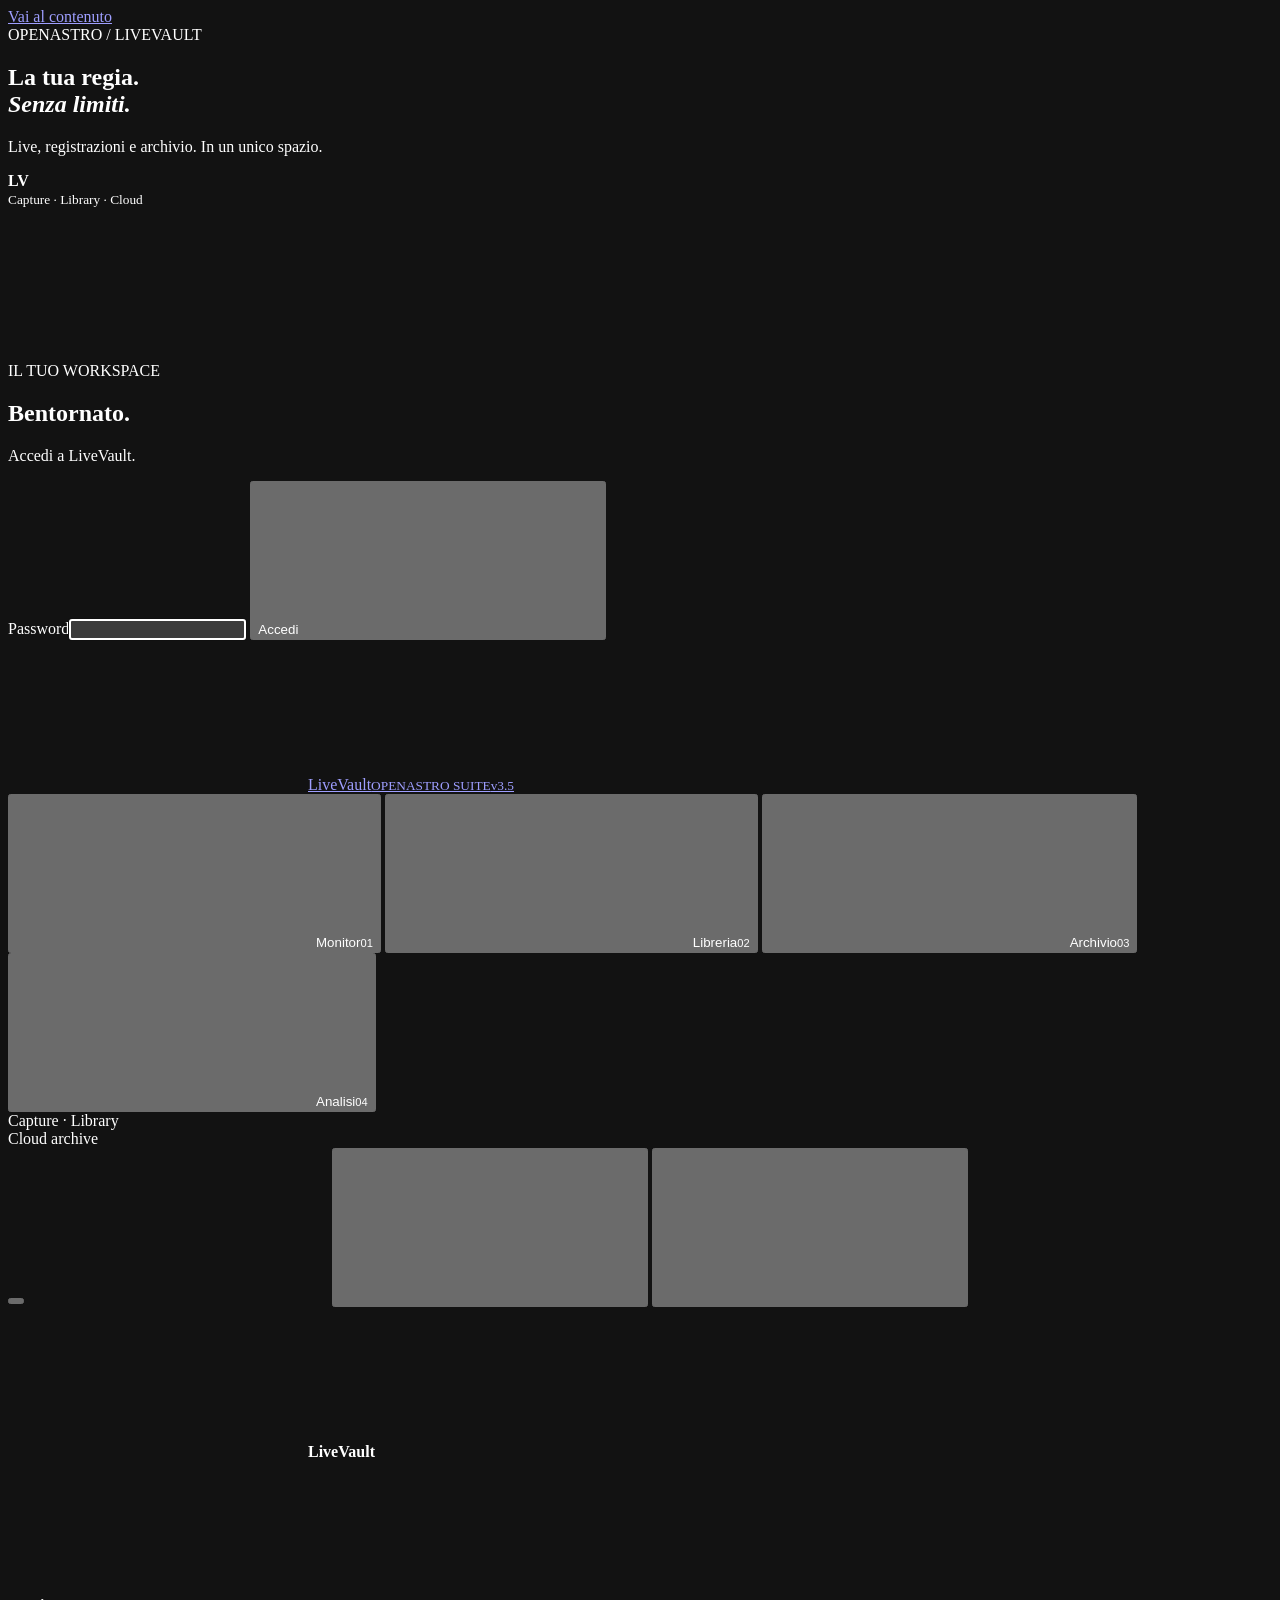
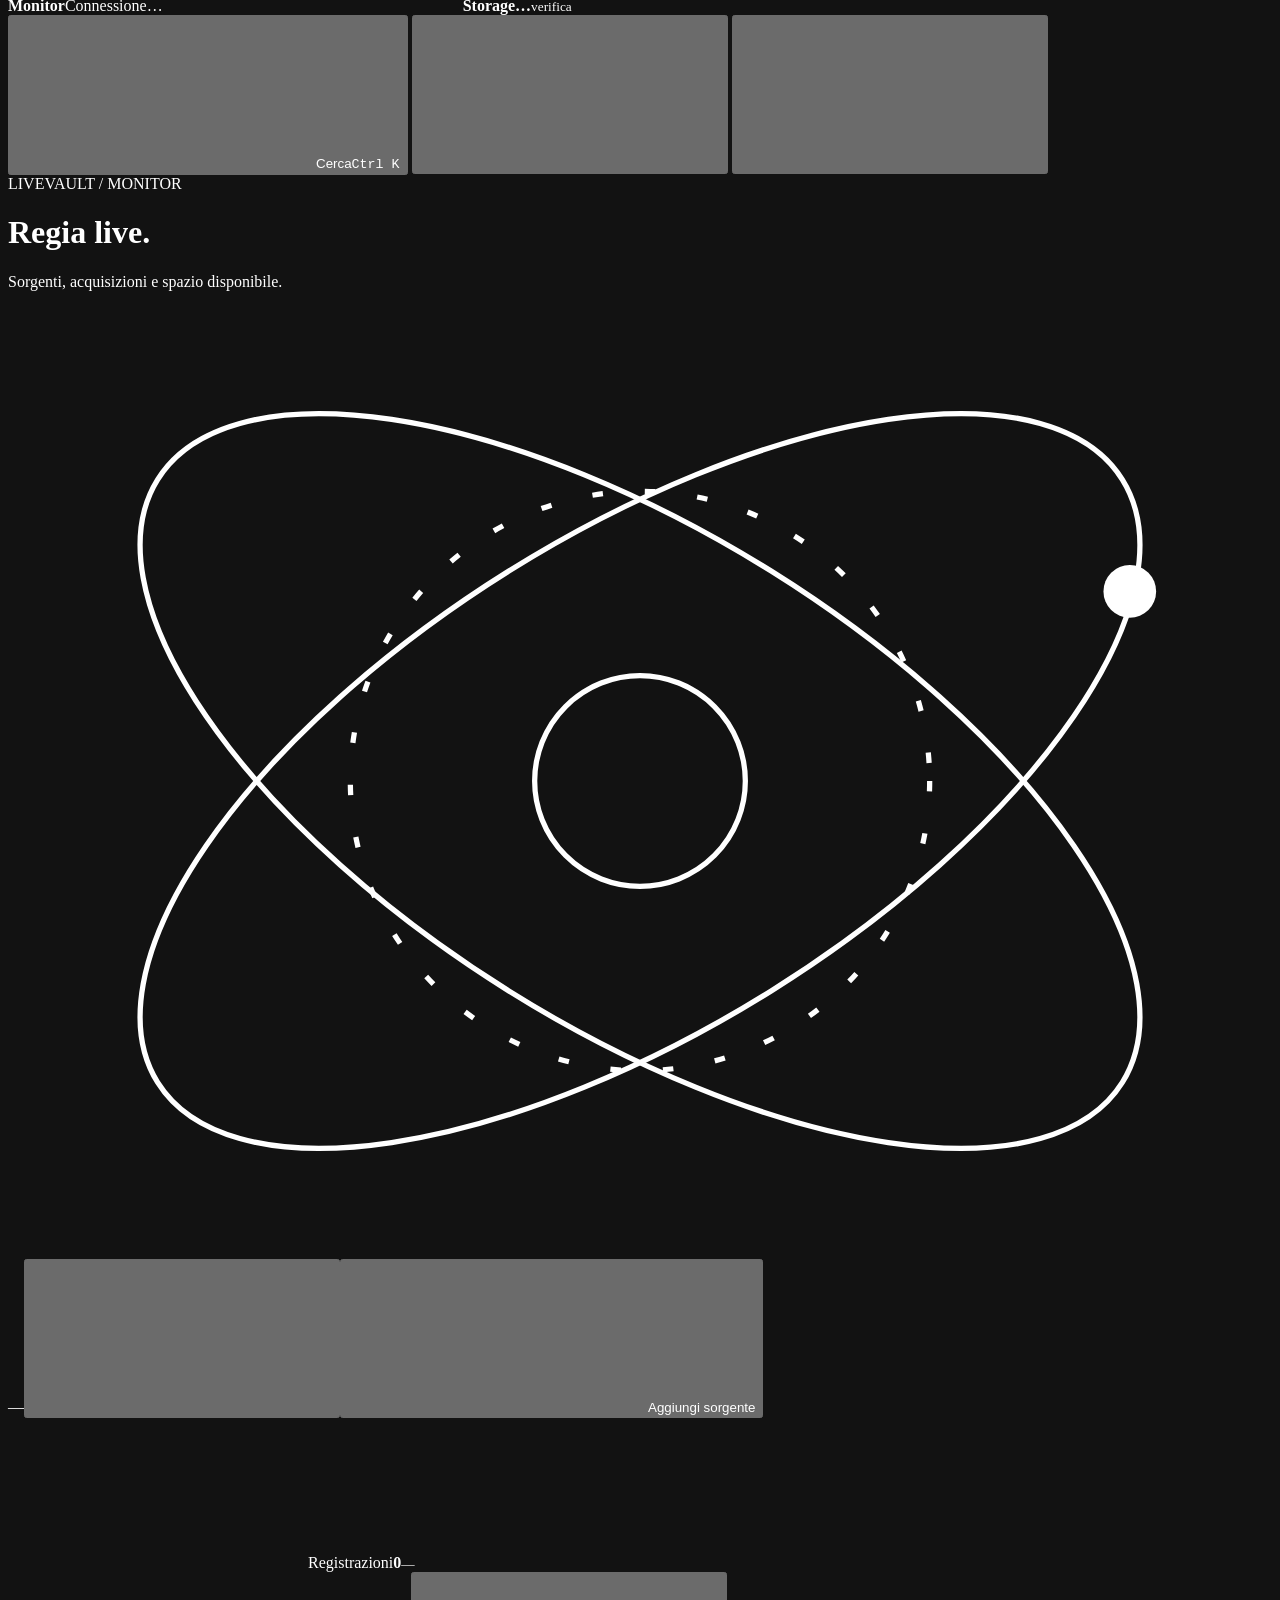
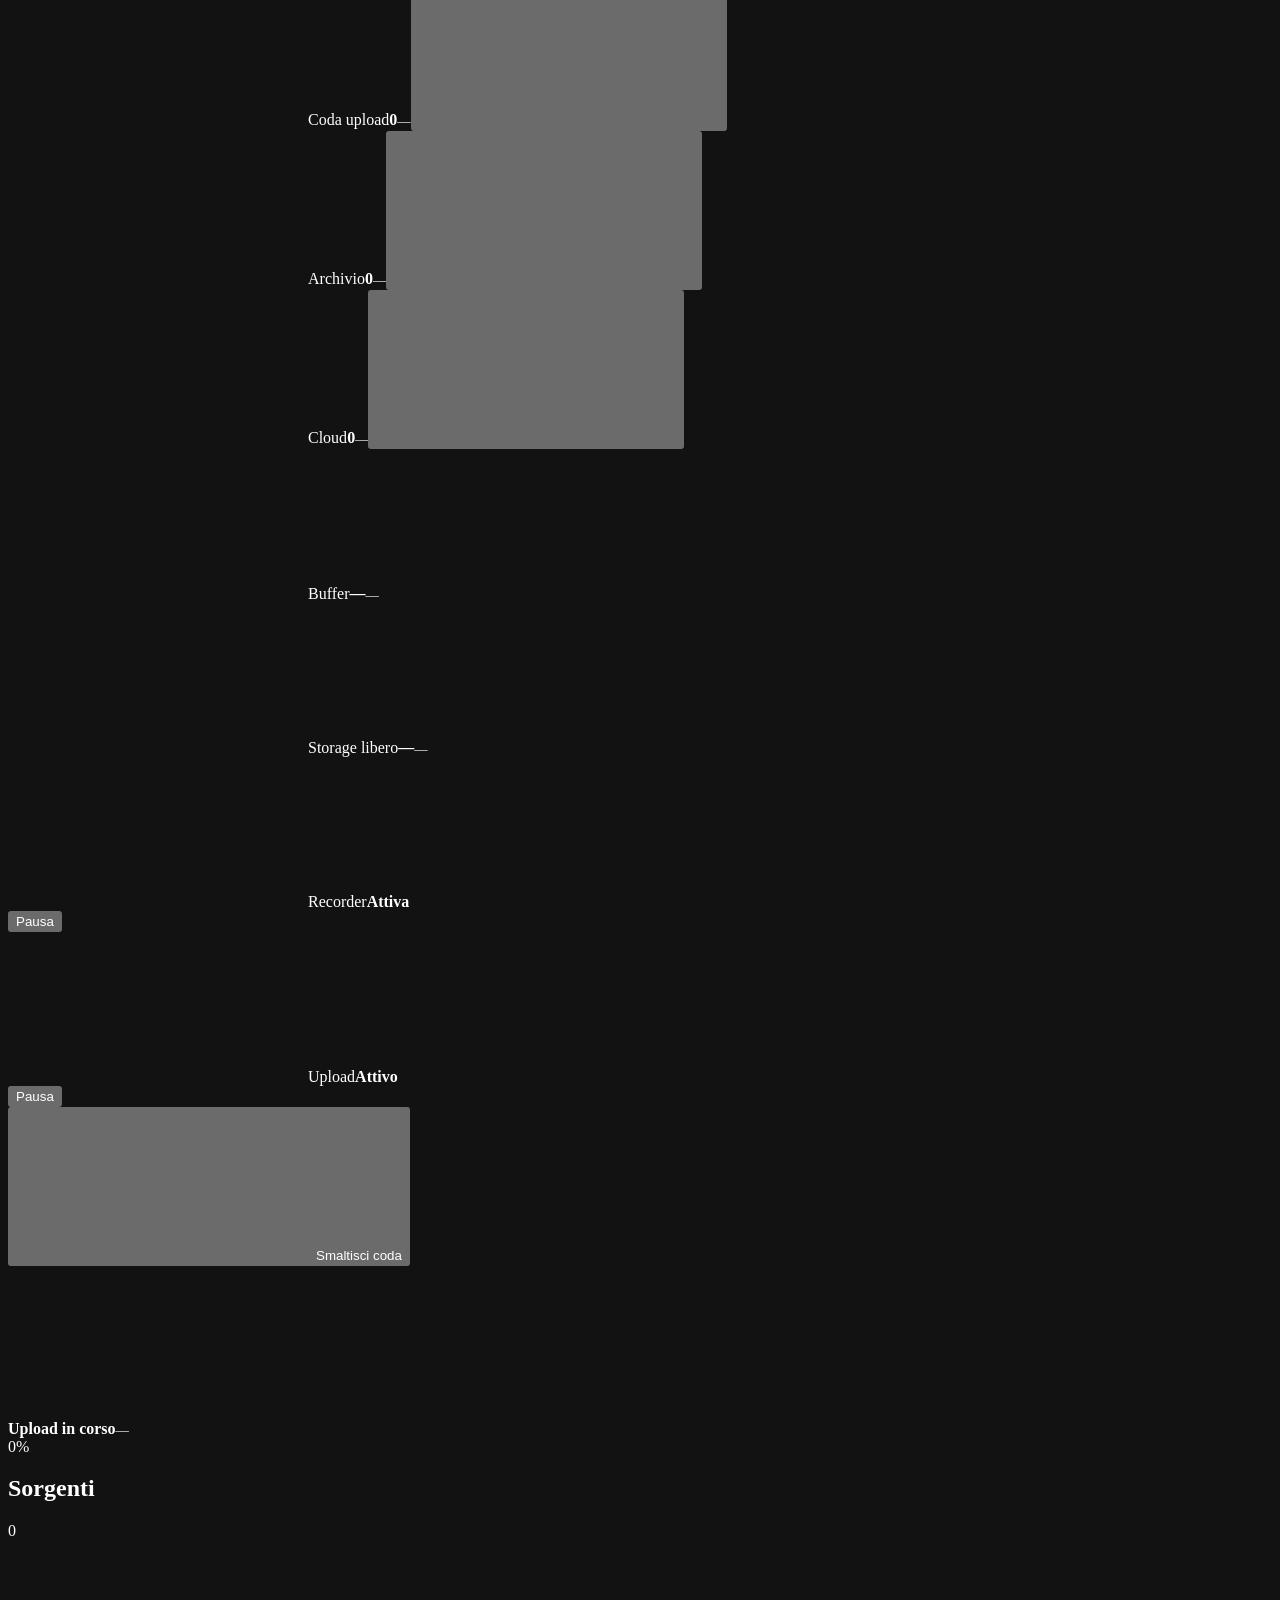
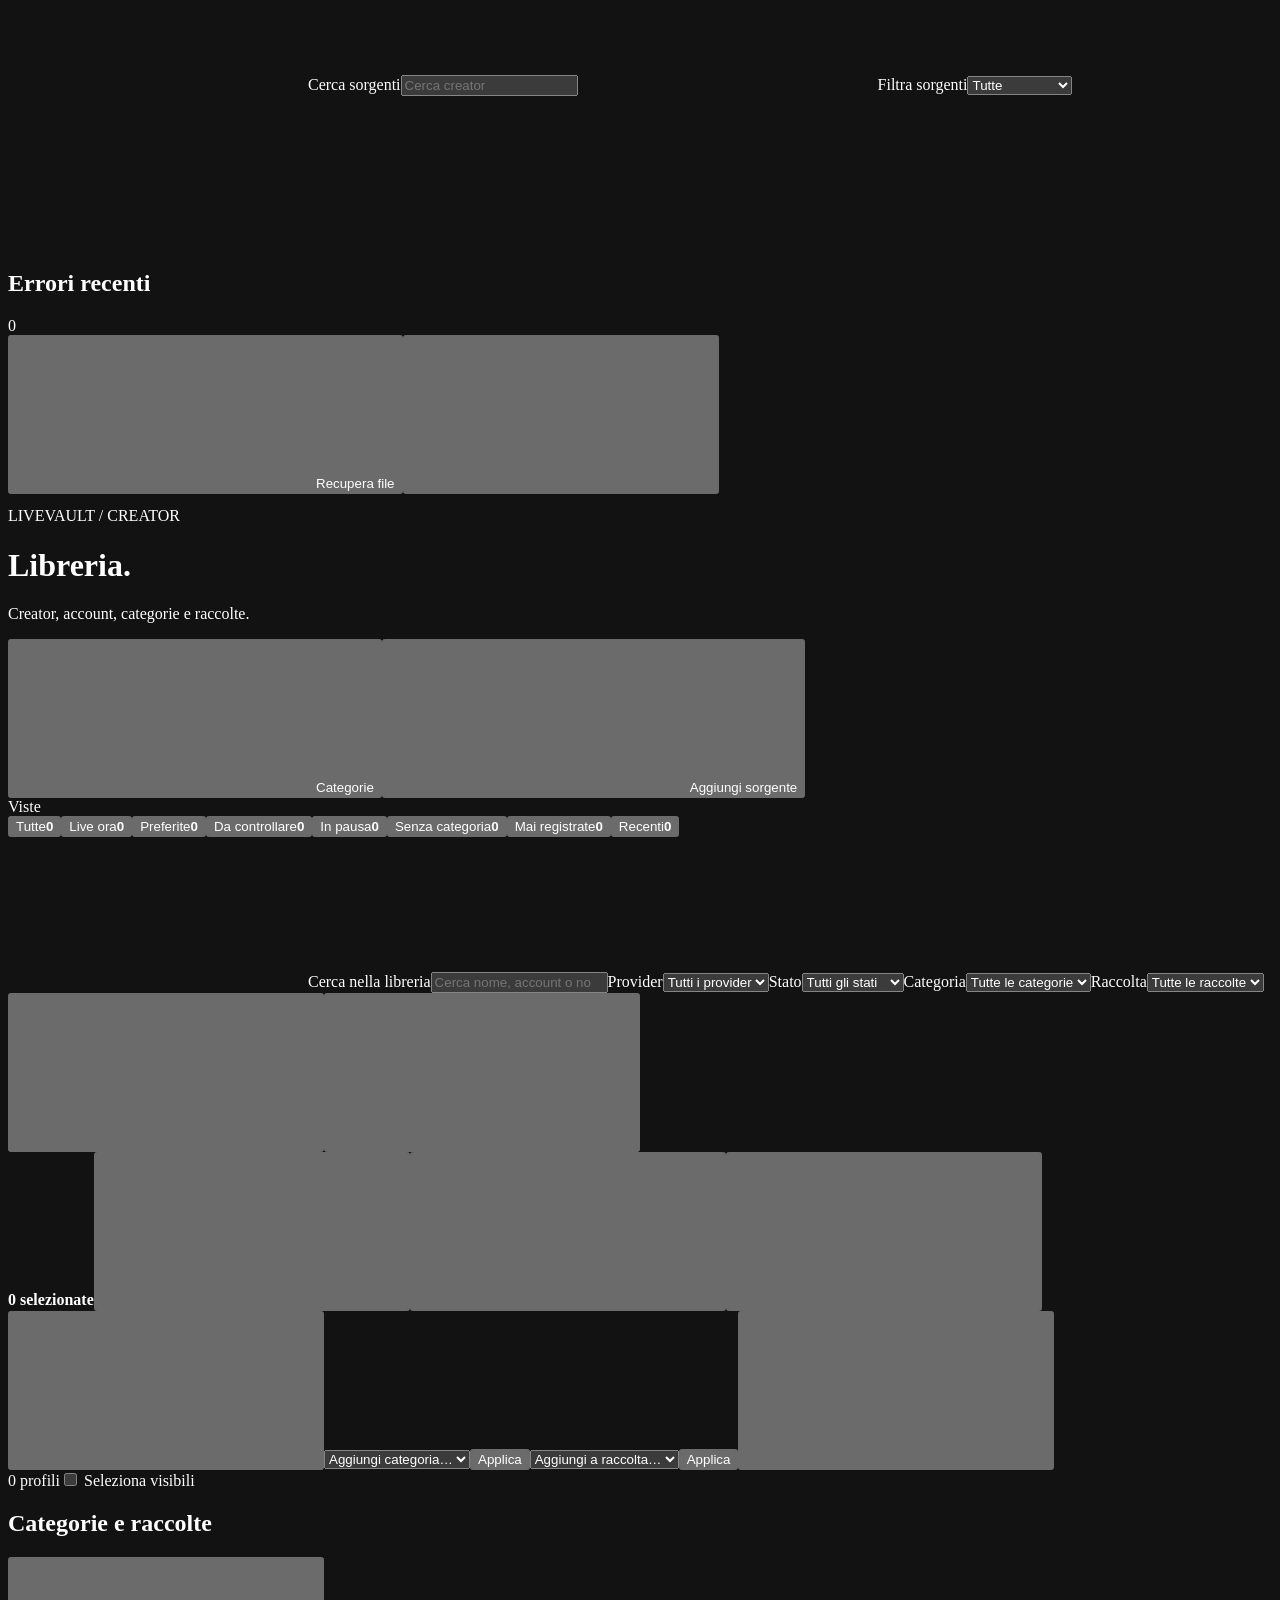
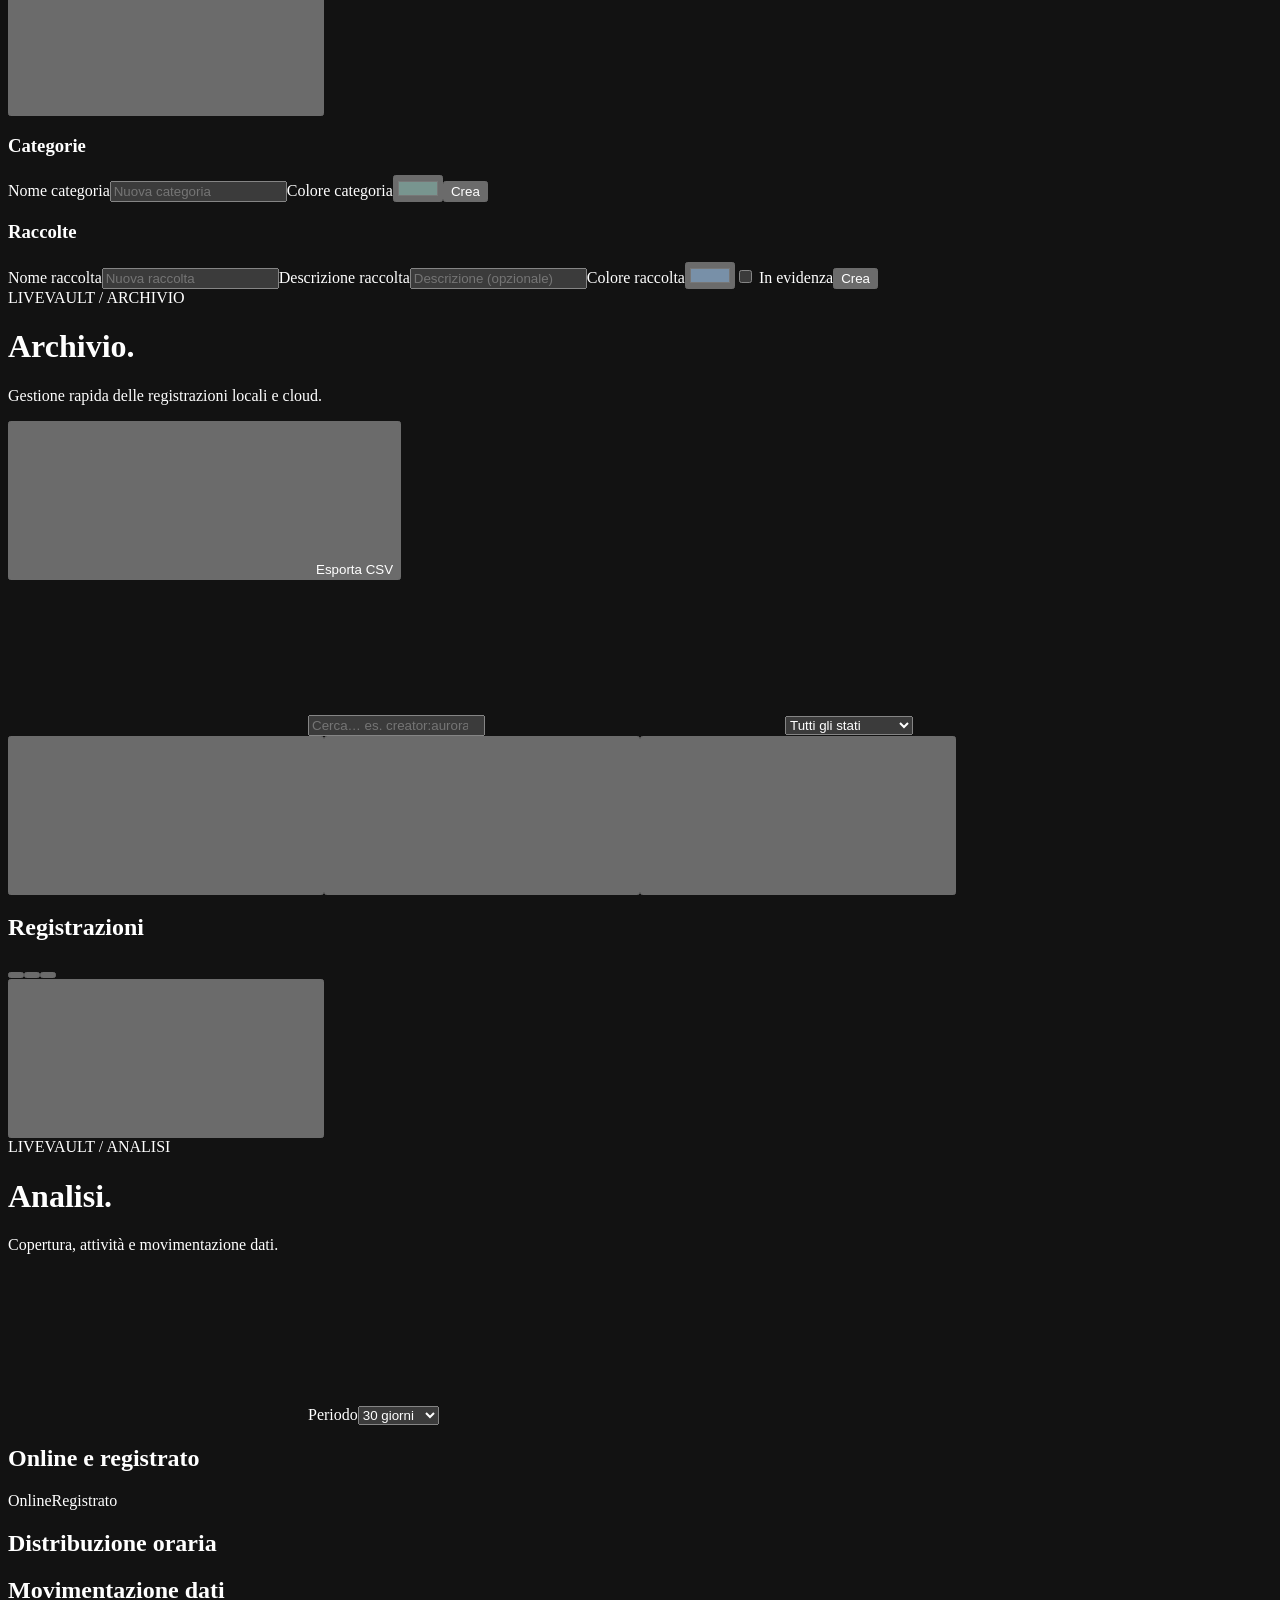
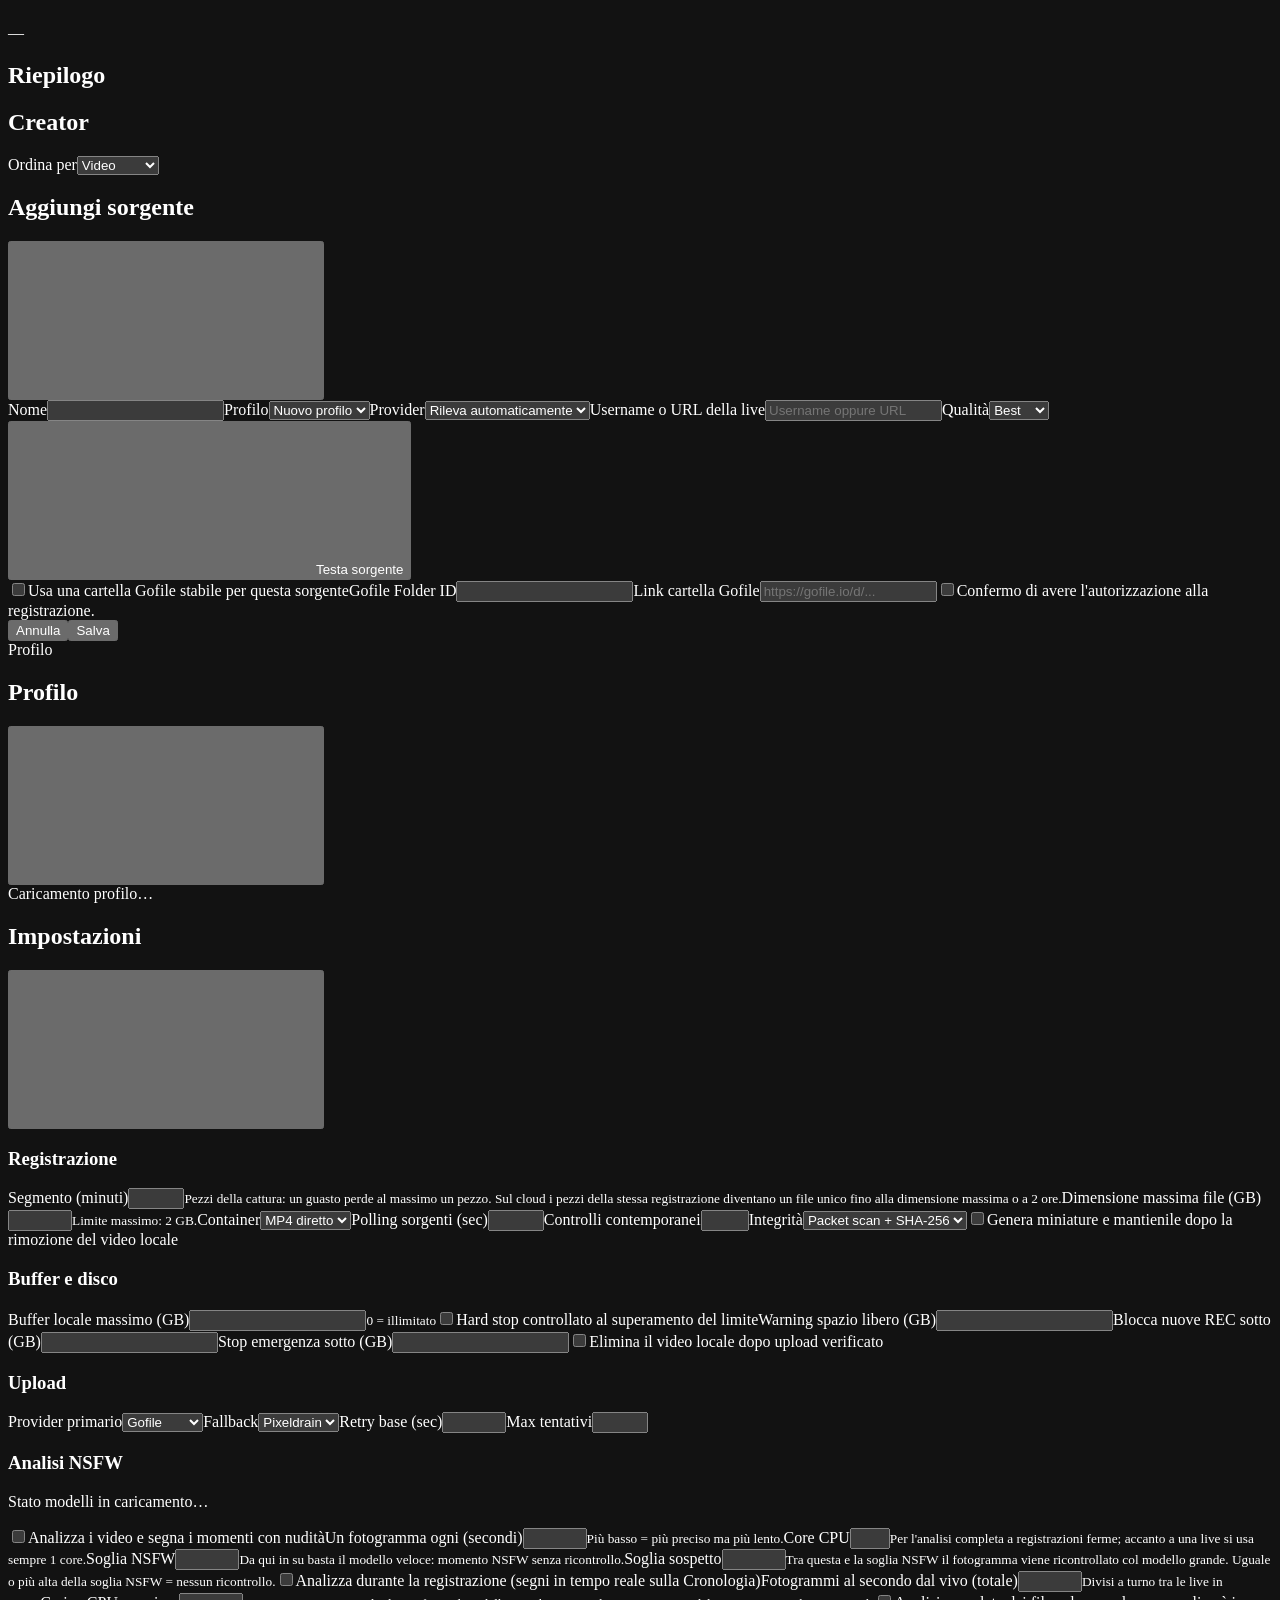
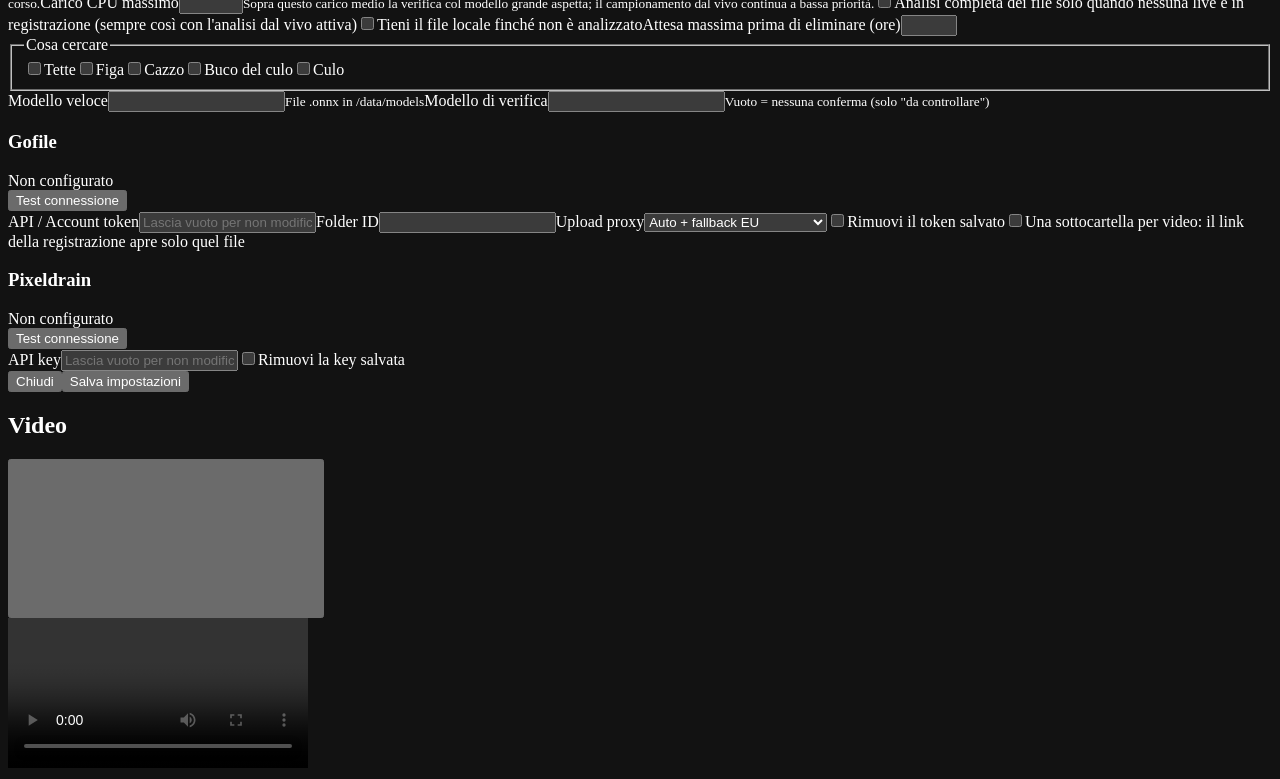
==== app/static/index.html @ 1cd2c8c2 "fix: expose live NSFW media positions and full local playback" ====
<!doctype html>
<html lang="it">
<head>
  <meta charset="utf-8">
  <meta name="viewport" content="width=device-width, initial-scale=1, viewport-fit=cover">
  <meta name="theme-color" content="#070d1c">
  <meta name="color-scheme" content="dark">
  <title>LiveVault</title>
  <link rel="manifest" href="/manifest.webmanifest">
  <link rel="icon" href="/static/icon.svg" type="image/svg+xml">
  <link rel="stylesheet" href="/static/style.css?v=3.5.2">
</head>
<body data-product="livevault">
  <a class="skip-link" href="#mainContent">Vai al contenuto</a>

  <section id="login" class="login-shell hidden">
    <div class="login-intro" data-motion><span class="suite-label">OPENASTRO / LIVEVAULT</span><h2>La tua regia.<br><em>Senza limiti.</em></h2><p>Live, registrazioni e archivio. In un unico spazio.</p><div class="login-orbit" data-orbit aria-hidden="true"><i></i><i></i><i></i><b>LV</b></div><small>Capture · Library · Cloud</small></div><form id="loginForm" class="login-panel" data-motion autocomplete="on">
      <div class="login-mark" aria-hidden="true"><svg class="icon icon-xl"><use href="/static/icons.svg#vault"></use></svg></div>
      <div class="login-copy"><span class="suite-label">IL TUO WORKSPACE</span><h1>Bentornato.</h1><p>Accedi a LiveVault.</p></div>
      <label class="field"><span>Password</span><input id="password" type="password" autocomplete="current-password" required autofocus></label>
      <button class="button primary wide" type="submit"><span>Accedi</span><svg class="icon"><use href="/static/icons.svg#arrow-right"></use></svg></button>
      <div id="loginError" class="error-text" aria-live="polite"></div>
    </form>
  </section>

  <div id="app" class="hidden app-shell">
    <aside class="navigation-rail" aria-label="Navigazione principale">
      <a class="product-mark" href="#dashboard" data-view="dashboard" aria-label="LiveVault · Monitor"><svg class="icon icon-lg" aria-hidden="true"><use href="/static/icons.svg#vault"></use></svg><span class="product-wordmark">LiveVault<small>OPENASTRO SUITE</small></span><small id="versionLabel">v3.5</small></a>
      <nav class="main-nav">
        <button class="nav-link active" type="button" data-view="dashboard" aria-current="page" data-tooltip="Monitor"><svg class="icon" aria-hidden="true"><use href="/static/icons.svg#monitor"></use></svg><span>Monitor</span><small class="nav-index">01</small></button>
        <button class="nav-link" type="button" data-view="library" data-tooltip="Libreria"><svg class="icon" aria-hidden="true"><use href="/static/icons.svg#users"></use></svg><span>Libreria</span><small class="nav-index">02</small></button>
        <button class="nav-link" type="button" data-view="archive" data-tooltip="Archivio"><svg class="icon" aria-hidden="true"><use href="/static/icons.svg#archive"></use></svg><span>Archivio</span><small class="nav-index">03</small></button>
        <button class="nav-link" type="button" data-view="statistics" data-tooltip="Analisi"><svg class="icon" aria-hidden="true"><use href="/static/icons.svg#chart"></use></svg><span>Analisi</span><small class="nav-index">04</small></button>
      </nav>
      <div class="rail-spacer"></div><div class="rail-caption"><i></i><span>Capture · Library<br>Cloud archive</span></div>
      <div class="rail-actions">
        <button id="healthPill" class="rail-icon-button health-button hidden" type="button" aria-label="Problemi di sistema" data-tooltip="Stato sistema"></button>
        <a class="rail-icon-button node-link" href="https://openastro.tailf2871c.ts.net:8443/" aria-label="OpenAstro Control" data-tooltip="OpenAstro Control"><svg class="icon" aria-hidden="true"><use href="/static/icons.svg#server"></use></svg></a>
        <button id="settingsBtn" class="rail-icon-button" type="button" aria-label="Impostazioni" data-tooltip="Impostazioni"><svg class="icon" aria-hidden="true"><use href="/static/icons.svg#settings"></use></svg></button>
        <button id="logoutBtn" class="rail-icon-button" type="button" aria-label="Esci" data-tooltip="Esci"><svg class="icon" aria-hidden="true"><use href="/static/icons.svg#log-out"></use></svg></button>
      </div>
    </aside>

    <header class="app-bar">
      <div class="mobile-product"><svg class="icon" aria-hidden="true"><use href="/static/icons.svg#vault"></use></svg><strong>LiveVault</strong></div>
      <div class="app-bar-context"><strong id="currentSectionTitle">Monitor</strong><span id="connectionState" class="connection-state" role="status">Connessione…</span><span id="storageRoute" class="storage-route" data-mode="unknown" role="status" aria-live="polite"><svg class="icon" aria-hidden="true"><use href="/static/icons.svg#hard-drive"></use></svg><strong>Storage…</strong><small>verifica</small></span></div>
      <div class="app-bar-actions">
        <button id="commandButton" class="command-trigger" type="button" aria-label="Cerca" data-tooltip="Cerca · Ctrl K"><svg class="icon" aria-hidden="true"><use href="/static/icons.svg#search"></use></svg><span>Cerca</span><kbd>Ctrl K</kbd></button>
        <button id="notifyBtn" class="icon-button notify-button" type="button" aria-label="Attiva notifiche" data-tooltip="Attiva notifiche"><svg class="icon" aria-hidden="true"><use href="/static/icons.svg#bell-off"></use></svg></button>
        <button class="mobile-settings icon-button" type="button" aria-label="Impostazioni" data-open-settings><svg class="icon" aria-hidden="true"><use href="/static/icons.svg#settings"></use></svg></button>
      </div>
    </header>

    <main class="content-shell" id="mainContent" tabindex="-1">
      <div id="dashboardView" class="view-section" data-page="dashboard">
        <header class="page-header dashboard-head" data-motion><div><span class="suite-label">LIVEVAULT / MONITOR</span><h1>Regia live<span class="accent-period">.</span></h1><p>Sorgenti, acquisizioni e spazio disponibile.</p></div><div class="signal-art" data-orbit aria-hidden="true"><svg viewBox="0 0 240 180"><g fill="none" stroke="currentColor"><ellipse cx="120" cy="90" rx="108" ry="47" transform="rotate(-32 120 90)"/><ellipse cx="120" cy="90" rx="108" ry="47" transform="rotate(32 120 90)"/><circle cx="120" cy="90" r="55" stroke-dasharray="2 8"/><circle cx="120" cy="90" r="20"/></g><circle cx="213" cy="54" r="5" fill="currentColor"/></svg></div><div class="page-actions"><time id="lastRefresh" class="sr-only">—</time><button id="refreshBtn" class="icon-button" type="button" aria-label="Aggiorna sorgenti" data-tooltip="Aggiorna sorgenti"><svg class="icon" aria-hidden="true"><use href="/static/icons.svg#refresh"></use></svg></button><button id="showAddBtn" class="button primary" type="button"><svg class="icon" aria-hidden="true"><use href="/static/icons.svg#plus"></use></svg><span>Aggiungi sorgente</span></button></div></header>

        <section class="status-surface panel" data-motion aria-label="Stato del recorder">
          <div class="status-metrics">
            <article id="metricActive" class="status-metric" data-tone="neutral"><span class="metric-label"><svg class="icon"><use href="/static/icons.svg#record"></use></svg>Registrazioni</span><strong id="activeCount">0</strong><small id="activeNames">—</small></article>
            <article id="metricQueue" class="status-metric" data-tone="good"><span class="metric-label"><svg class="icon"><use href="/static/icons.svg#upload"></use></svg>Coda upload</span><strong id="queueCount">0</strong><small id="queueNote">—</small><button class="metric-link" type="button" data-archive-shortcut="pending" aria-label="Apri upload in attesa"><svg class="icon"><use href="/static/icons.svg#arrow-right"></use></svg></button></article>
            <article id="metricHistory" class="status-metric" data-tone="info"><span class="metric-label"><svg class="icon"><use href="/static/icons.svg#archive"></use></svg>Archivio</span><strong id="historyCount">0</strong><small id="historyNote">—</small><button class="metric-link" type="button" data-archive-shortcut="all" aria-label="Apri archivio"><svg class="icon"><use href="/static/icons.svg#arrow-right"></use></svg></button></article>
            <article id="metricCloud" class="status-metric" data-tone="good"><span class="metric-label"><svg class="icon"><use href="/static/icons.svg#cloud"></use></svg>Cloud</span><strong id="cloudCount">0</strong><small id="cloudNote">—</small><button class="metric-link" type="button" data-archive-shortcut="uploaded" aria-label="Apri file cloud"><svg class="icon"><use href="/static/icons.svg#arrow-right"></use></svg></button></article>
            <article id="metricBuffer" class="status-metric" data-tone="neutral"><span class="metric-label"><svg class="icon"><use href="/static/icons.svg#database"></use></svg>Buffer</span><strong id="bufferValue">—</strong><small id="bufferNote">—</small><div class="meter"><i id="bufferBar"></i></div></article>
            <article id="metricDisk" class="status-metric" data-tone="neutral"><span class="metric-label"><svg class="icon"><use href="/static/icons.svg#hard-drive"></use></svg><span id="diskMetricLabel">Storage libero</span></span><strong id="freeSpace">—</strong><small id="diskUsage">—</small><div class="meter"><i id="diskBar"></i></div></article>
          </div>
          <div class="operation-strip">
            <article id="recordingControl" class="operation-control" data-tone="good"><div class="operation-state"><svg class="icon" aria-hidden="true"><use href="/static/icons.svg#record"></use></svg><span>Recorder</span><strong id="recordingControlState">Attiva</strong></div><button id="pauseRecordingsBtn" class="button secondary compact" type="button">Pausa</button></article>
            <article id="uploadControl" class="operation-control" data-tone="good"><div class="operation-state"><svg class="icon" aria-hidden="true"><use href="/static/icons.svg#cloud-upload"></use></svg><span>Upload</span><strong id="uploadControlState">Attivo</strong></div><button id="pauseUploadsBtn" class="button secondary compact" type="button">Pausa</button></article>
            <button id="runUploadsBtn" class="button secondary compact operation-run" type="button"><svg class="icon" aria-hidden="true"><use href="/static/icons.svg#play"></use></svg><span>Smaltisci coda</span></button>
          </div>
        </section>

        <section class="progress-stack" aria-label="Operazioni in corso"><section id="uploadNowCard" class="progress-row panel hidden" aria-live="polite"><svg class="icon progress-icon" aria-hidden="true"><use href="/static/icons.svg#cloud-upload"></use></svg><div class="progress-copy"><strong id="uploadNowTitle">Upload in corso</strong><small id="uploadNowMeta">—</small></div><div class="upload-progress"><div class="meter big"><i id="uploadProgressBar"></i></div><span id="uploadProgressText">0%</span></div></section></section>

        <section class="monitor-surface panel section dashboard-sources" data-motion>
          <div class="surface-header section-head"><div><h2>Sorgenti</h2><span id="sourceCount" class="count">0</span></div><div class="dashboard-filters"><label class="search-control"><svg class="icon" aria-hidden="true"><use href="/static/icons.svg#search"></use></svg><span class="sr-only">Cerca sorgenti</span><input id="dashboardSearch" type="search" placeholder="Cerca creator"></label><label class="select-control"><svg class="icon" aria-hidden="true"><use href="/static/icons.svg#filter"></use></svg><span class="sr-only">Filtra sorgenti</span><select id="dashboardStatus"><option value="all">Tutte</option><option value="live">Live ora</option><option value="focus">Focus</option><option value="attention">Da controllare</option></select></label></div></div>
          <div id="sources" class="source-list"></div>
        </section>

        <section id="forecastPanel" class="panel forecast-panel hidden" aria-live="polite"></section>

        <section id="errorsPanel" class="attention-panel panel section hidden"><div class="surface-header section-head"><div class="attention-title"><svg class="icon" aria-hidden="true"><use href="/static/icons.svg#warning"></use></svg><h2>Errori recenti</h2><span id="diagnosticCount" class="count danger">0</span></div><div class="diagnostic-actions"><button id="retryRecoveryBtn" class="button secondary compact" type="button"><svg class="icon"><use href="/static/icons.svg#rotate-ccw"></use></svg><span>Recupera file</span></button><button id="clearErrorsBtn" class="icon-button" type="button" aria-label="Pulisci avvisi" data-tooltip="Pulisci avvisi"><svg class="icon"><use href="/static/icons.svg#trash"></use></svg></button></div></div><pre id="errors"></pre></section>
      </div>

      <div id="libraryView" class="view-section hidden" data-page="library">
        <header class="page-header" data-motion><div><span class="suite-label">LIVEVAULT / CREATOR</span><h1>Libreria<span class="accent-period">.</span></h1><p>Creator, account, categorie e raccolte.</p></div><div class="page-actions"><button id="manageLibraryBtn" class="button secondary" type="button"><svg class="icon"><use href="/static/icons.svg#tags"></use></svg><span>Categorie</span></button><button id="libraryAddBtn" class="button primary" type="button"><svg class="icon"><use href="/static/icons.svg#plus"></use></svg><span>Aggiungi sorgente</span></button></div></header>
        <section class="library-layout" data-motion>
          <aside class="library-sidebar filter-navigation panel" aria-label="Viste rapide">
            <div class="filter-nav-title">Viste</div>
            <button class="smart-link active" type="button" data-smart="all"><span>Tutte</span><strong id="smartCountAll">0</strong></button><button class="smart-link" type="button" data-smart="live"><span>Live ora</span><strong id="smartCountLive">0</strong></button><button class="smart-link" type="button" data-smart="favorites"><span>Preferite</span><strong id="smartCountFavorites">0</strong></button><button class="smart-link" type="button" data-smart="attention"><span>Da controllare</span><strong id="smartCountAttention">0</strong></button><button class="smart-link" type="button" data-smart="paused"><span>In pausa</span><strong id="smartCountPaused">0</strong></button><button class="smart-link" type="button" data-smart="uncategorized"><span>Senza categoria</span><strong id="smartCountUncategorized">0</strong></button><button class="smart-link" type="button" data-smart="never"><span>Mai registrate</span><strong id="smartCountNever">0</strong></button><button class="smart-link" type="button" data-smart="recent"><span>Recenti</span><strong id="smartCountRecent">0</strong></button>
          </aside>
          <div class="library-main">
            <section class="library-tools panel" aria-label="Filtri libreria"><label class="search-control wide-control"><svg class="icon"><use href="/static/icons.svg#search"></use></svg><span class="sr-only">Cerca nella libreria</span><input id="librarySearch" type="search" placeholder="Cerca nome, account o note"></label><label class="select-control"><span class="sr-only">Provider</span><select id="libraryProvider"><option value="all">Tutti i provider</option></select></label><label class="select-control"><span class="sr-only">Stato</span><select id="libraryStatus"><option value="all">Tutti gli stati</option><option value="live">Live ora</option><option value="offline">Offline</option><option value="paused">In pausa</option><option value="error">Con problemi</option></select></label><label class="select-control"><span class="sr-only">Categoria</span><select id="libraryCategory"><option value="all">Tutte le categorie</option></select></label><label class="select-control"><span class="sr-only">Raccolta</span><select id="libraryCollection"><option value="all">Tutte le raccolte</option></select></label><div class="view-switch" role="group" aria-label="Vista libreria"><button id="libraryListBtn" class="icon-button active" type="button" aria-pressed="true" aria-label="Vista lista" data-tooltip="Lista"><svg class="icon"><use href="/static/icons.svg#list"></use></svg></button><button id="libraryGridBtn" class="icon-button" type="button" aria-pressed="false" aria-label="Vista griglia" data-tooltip="Griglia"><svg class="icon"><use href="/static/icons.svg#grid"></use></svg></button></div></section>
            <section id="bulkBar" class="bulk-bar panel hidden" aria-live="polite"><strong><span id="bulkCount">0</span> selezionate</strong><button class="icon-button" type="button" data-bulk="favorite" aria-label="Aggiungi ai preferiti" data-tooltip="Preferite"><svg class="icon"><use href="/static/icons.svg#star"></use></svg></button><button class="icon-button" type="button" data-bulk="unfavorite" aria-label="Rimuovi dai preferiti" data-tooltip="Rimuovi preferite"><svg class="icon"><use href="/static/icons.svg#star-off"></use></svg></button><button class="icon-button" type="button" data-bulk="enable" aria-label="Riattiva" data-tooltip="Riattiva"><svg class="icon"><use href="/static/icons.svg#play"></use></svg></button><button class="icon-button" type="button" data-bulk="pause" aria-label="Metti in pausa" data-tooltip="Pausa"><svg class="icon"><use href="/static/icons.svg#pause"></use></svg></button><select id="bulkCategory" aria-label="Categoria da aggiungere"><option value="">Aggiungi categoria…</option></select><button class="button secondary compact" type="button" data-bulk="add_category">Applica</button><select id="bulkCollection" aria-label="Raccolta da aggiungere"><option value="">Aggiungi a raccolta…</option></select><button class="button secondary compact" type="button" data-bulk="add_collection">Applica</button><button id="clearLibrarySelection" class="icon-button" type="button" aria-label="Deseleziona" data-tooltip="Deseleziona"><svg class="icon"><use href="/static/icons.svg#x"></use></svg></button></section>
            <div class="library-result-head"><span id="libraryResultsMeta">0 profili</span><label class="select-all"><input id="selectAllLibrary" type="checkbox"> Seleziona visibili</label></div><div id="librarySources" class="library-grid list" aria-live="polite"></div>
          </div>
        </section>
        <section id="libraryTaxonomy" class="taxonomy panel hidden"><div class="surface-header section-head"><h2>Categorie e raccolte</h2><button id="closeLibraryManager" class="icon-button" type="button" aria-label="Chiudi" data-tooltip="Chiudi"><svg class="icon"><use href="/static/icons.svg#x"></use></svg></button></div><div class="taxonomy-columns"><div><h3>Categorie</h3><form id="categoryCreateForm" class="taxonomy-create"><label><span class="sr-only">Nome categoria</span><input id="newCategoryName" maxlength="80" placeholder="Nuova categoria" required></label><label class="color-field"><span class="sr-only">Colore categoria</span><input id="newCategoryColor" type="color" value="#78958f"></label><button class="button primary compact" type="submit">Crea</button></form><div id="categoryList" class="taxonomy-list"></div></div><div><h3>Raccolte</h3><form id="collectionCreateForm" class="taxonomy-create collection-create"><label><span class="sr-only">Nome raccolta</span><input id="newCollectionName" maxlength="80" placeholder="Nuova raccolta" required></label><label><span class="sr-only">Descrizione raccolta</span><input id="newCollectionDescription" maxlength="300" placeholder="Descrizione (opzionale)"></label><label class="color-field"><span class="sr-only">Colore raccolta</span><input id="newCollectionColor" type="color" value="#7890a8"></label><label class="check compact-check"><input id="newCollectionPinned" type="checkbox"> In evidenza</label><button class="button primary compact" type="submit">Crea</button></form><div id="collectionList" class="taxonomy-list"></div></div></div></section>
      </div>

      <div id="archiveView" class="view-section hidden" data-page="archive">
        <header class="page-header" data-motion><div><span class="suite-label">LIVEVAULT / ARCHIVIO</span><h1>Archivio<span class="accent-period">.</span></h1><p>Gestione rapida delle registrazioni locali e cloud.</p></div><button id="exportArchive" type="button" class="button secondary"><svg class="icon"><use href="/static/icons.svg#download"></use></svg><span>Esporta CSV</span></button></header>
        <section id="nsfwPanel" class="nsfw-panel panel hidden" aria-live="polite" aria-label="Analisi NSFW"></section>
        <section id="archive" class="archive-surface panel section" data-motion data-columns="1">
          <div class="archive-toolbar-row"><label class="search-control archive-search"><svg class="icon"><use href="/static/icons.svg#search"></use></svg><input id="recordingSearch" aria-label="Cerca registrazioni" type="search" placeholder="Cerca… es. creator:aurora &gt;1gb dal:2026-09-01" title="Filtri: creator:nome · stato:caricato|coda|fallito · &gt;1gb · durata&gt;30m · dal:/al:AAAA-MM-GG · oggi · ieri · settimana · is:locale|cloud|problema"></label><label class="select-control archive-status"><svg class="icon"><use href="/static/icons.svg#filter"></use></svg><select id="recordingStatus" aria-label="Stato registrazione"><option value="all">Tutti gli stati</option><option value="uploaded">Caricati</option><option value="pending">In attesa</option><option value="uploading">Upload</option><option value="failed">Falliti</option><option value="integrity_failed">Integrità fallita</option><option value="converting">Conversione MP4</option><option value="waiting_config">Config mancante</option><option value="discarded">Locale eliminato</option></select></label><div class="archive-bulk-actions"><button id="retryAllBtn" class="icon-button" type="button" aria-label="Riprova falliti" data-tooltip="Riprova falliti"><svg class="icon"><use href="/static/icons.svg#rotate-ccw"></use></svg></button><button id="cleanupBtn" class="icon-button" type="button" aria-label="Libera file caricati" data-tooltip="Libera caricati"><svg class="icon"><use href="/static/icons.svg#broom"></use></svg></button><button id="purgeLocalBtn" class="icon-button danger" type="button" aria-label="Pulisci file locali" data-tooltip="Pulisci locali"><svg class="icon"><use href="/static/icons.svg#trash"></use></svg></button></div></div>
          <div class="section-head archive-section-head sr-only"><h2>Registrazioni</h2><div class="archive-view-options" role="group" aria-label="Numero di colonne"><button class="icon-btn active" type="button" data-archive-columns="1" aria-label="Una colonna"></button><button class="icon-btn" type="button" data-archive-columns="2" aria-label="Due colonne"></button><button class="icon-btn" type="button" data-archive-columns="3" aria-label="Tre colonne"></button></div></div>
          <div class="toolbar archive-hooks"></div><div id="sourceFilterBar" class="filter-bar hidden"><span id="sourceFilterNote"></span><button id="clearSourceFilter" class="icon-button" type="button" aria-label="Rimuovi filtro sorgente"><svg class="icon"><use href="/static/icons.svg#x"></use></svg></button></div><div id="recordings" class="recording-grid"></div><div class="archive-footer"><div id="recordingFooter" class="footer-note"></div><button id="loadOlderRecordings" class="button secondary compact" type="button" hidden>Carica precedenti</button></div>
        </section>
      </div>

      <div id="statisticsView" class="view-section hidden" data-page="statistics">
        <header class="page-header" data-motion><div><span class="suite-label">LIVEVAULT / ANALISI</span><h1>Analisi<span class="accent-period">.</span></h1><p>Copertura, attività e movimentazione dati.</p></div><label class="stats-range select-control"><svg class="icon"><use href="/static/icons.svg#calendar"></use></svg><span class="sr-only">Periodo</span><select id="statisticsRange"><option value="7">7 giorni</option><option value="30" selected>30 giorni</option><option value="90">90 giorni</option><option value="365">365 giorni</option></select></label></header>
        <section id="statisticsSummary" class="stats-summary-grid"></section>
        <section class="stats-chart-grid" data-motion><article class="panel stats-chart-card wide-chart"><div class="surface-header section-head"><h2>Online e registrato</h2><div class="chart-legend"><span class="online">Online</span><span class="recorded">Registrato</span></div></div><div id="statisticsDailyChart" class="chart-host"></div></article><article class="panel stats-chart-card"><div class="surface-header section-head"><h2>Distribuzione oraria</h2></div><div id="statisticsHourlyChart" class="chart-host"></div></article><article class="panel stats-chart-card"><div class="surface-header section-head"><h2>Movimentazione dati</h2><span id="statisticsDataTotal" class="route">—</span></div><div id="statisticsDataChart" class="data-flow-chart"></div></article></section>
        <section class="stats-operations-grid" data-motion><article class="panel stats-chart-card"><div class="surface-header section-head"><h2>Riepilogo</h2></div><div id="statisticsInsights" class="stats-insights"></div></article><article class="panel stats-chart-card creator-ranking"><div class="surface-header section-head stats-leader-head"><h2>Creator</h2><label class="stats-range compact select-control"><span class="sr-only">Ordina per</span><select id="statisticsCreatorSort"><option value="videos">Video</option><option value="duration">Durata</option><option value="storage">Spazio</option><option value="coverage">Copertura</option></select></label></div><div id="statisticsLeaderboard" class="stats-leaderboard"></div><p id="statisticsNote" class="stats-note"></p></article></section>
      </div>
    </main>
  </div>

  <div id="sourceModal" class="modal hidden" role="dialog" aria-modal="true" aria-labelledby="sourceModalTitle"><div class="backdrop" data-close-modal="source"></div><form id="sourceForm" class="modal-card source-editor panel"><div class="modal-head"><h2 id="sourceModalTitle">Aggiungi sorgente</h2><button class="icon-button" type="button" data-close-modal="source" aria-label="Chiudi"><svg class="icon"><use href="/static/icons.svg#x"></use></svg></button></div><input id="sourceId" type="hidden"><div class="form-grid"><label class="field"><span>Nome</span><input id="sourceName" maxlength="120" required></label><label id="sourceProfileField" class="field"><span>Profilo</span><select id="sourceProfile"><option value="">Nuovo profilo</option></select></label><label class="field"><span>Provider</span><select id="sourcePlatform"><option value="auto">Rileva automaticamente</option></select></label><label class="field span2"><span id="sourceInputLabel">Username o URL della live</span><input id="sourceSlug" maxlength="1000" placeholder="Username oppure URL" required></label><label class="field"><span>Qualità</span><select id="sourceQuality"><option value="best">Best</option><option value="1080p">1080p</option><option value="720p">720p</option><option value="480p">480p</option></select></label><div class="source-preflight"><button id="testSourceBtn" class="button secondary compact" type="button"><svg class="icon"><use href="/static/icons.svg#activity"></use></svg><span>Testa sorgente</span></button><span id="sourceTestResult" aria-live="polite"></span></div><label class="check span2"><input id="sourceOrganizeCloud" type="checkbox"><span>Usa una cartella Gofile stabile per questa sorgente</span></label><label class="field"><span>Gofile Folder ID</span><input id="sourceGofileFolder" maxlength="200"></label><label class="field"><span>Link cartella Gofile</span><input id="sourceGofileFolderUrl" type="url" maxlength="500" placeholder="https://gofile.io/d/..."></label><label class="check span2"><input id="sourceConsent" type="checkbox"><span>Confermo di avere l'autorizzazione alla registrazione.</span></label></div><div id="sourceError" class="error-text" aria-live="polite"></div><div class="modal-actions"><button class="button secondary" type="button" data-close-modal="source">Annulla</button><button class="button primary" type="submit">Salva</button></div></form></div>

  <div id="profileModal" class="modal hidden" role="dialog" aria-modal="true" aria-labelledby="profileTitle"><div class="backdrop" data-close-modal="profile"></div><div class="modal-card profile-card panel"><div class="modal-head profile-head"><div><span id="profileProvider" class="context-label">Profilo</span><h2 id="profileTitle">Profilo</h2><p id="profileReference"></p></div><button class="icon-button" type="button" data-close-modal="profile" aria-label="Chiudi"><svg class="icon"><use href="/static/icons.svg#x"></use></svg></button></div><div id="profileContent" class="profile-content"><div class="empty">Caricamento profilo…</div></div></div></div>

  <div id="settingsModal" class="modal hidden" role="dialog" aria-modal="true" aria-labelledby="settingsTitle"><div class="backdrop" data-close-modal="settings"></div><form id="settingsForm" class="modal-card settings-card panel"><div class="modal-head sticky"><h2 id="settingsTitle">Impostazioni</h2><button class="icon-button" type="button" data-close-modal="settings" aria-label="Chiudi"><svg class="icon"><use href="/static/icons.svg#x"></use></svg></button></div>
    <div class="settings-section"><h3>Registrazione</h3><div class="form-grid"><label class="field"><span>Segmento (minuti)</span><input id="setSegment" type="number" min="5" max="120"><small>Pezzi della cattura: un guasto perde al massimo un pezzo. Sul cloud i pezzi della stessa registrazione diventano un file unico fino alla dimensione massima o a 2 ore.</small></label><label class="field"><span>Dimensione massima file (GB)</span><input id="setSegmentMax" type="number" min="0.25" max="2" step="0.05"><small>Limite massimo: 2 GB.</small></label><label class="field"><span>Container</span><select id="setContainer"><option value="mp4">MP4 diretto</option><option value="mkv">MKV</option></select></label><label class="field"><span>Polling sorgenti (sec)</span><input id="setPoll" type="number" min="15" max="600"></label><label class="field"><span>Controlli contemporanei</span><input id="setProbe" type="number" min="1" max="12"></label><label class="field"><span>Integrità</span><select id="setIntegrity"><option value="packet">Packet scan + SHA-256</option><option value="quick">FFprobe + SHA-256</option></select></label><label class="check span2"><input id="setThumbs" type="checkbox"><span>Genera miniature e mantienile dopo la rimozione del video locale</span></label></div></div>
    <div class="settings-section"><h3>Buffer e disco</h3><div class="form-grid"><label class="field"><span>Buffer locale massimo (GB)</span><input id="setBuffer" type="number" min="0" step="0.5"><small>0 = illimitato</small></label><label class="check"><input id="setHardStop" type="checkbox"><span>Hard stop controllato al superamento del limite</span></label><label class="field"><span>Warning spazio libero (GB)</span><input id="setMinFree" type="number" min="0.25" step="0.25"></label><label class="field"><span>Blocca nuove REC sotto (GB)</span><input id="setCriticalFree" type="number" min="0.1" step="0.1"></label><label class="field"><span>Stop emergenza sotto (GB)</span><input id="setEmergencyFree" type="number" min="0.05" step="0.05"></label><label class="check"><input id="setDeleteAfter" type="checkbox"><span>Elimina il video locale dopo upload verificato</span></label></div></div>
    <div class="settings-section"><h3>Upload</h3><div class="form-grid"><label class="field"><span>Provider primario</span><select id="setPrimary"><option value="gofile">Gofile</option><option value="pixeldrain">Pixeldrain</option><option value="none">Nessuno</option></select></label><label class="field"><span>Fallback</span><select id="setFallback"><option value="pixeldrain">Pixeldrain</option><option value="gofile">Gofile</option><option value="none">Nessuno</option></select></label><label class="field"><span>Retry base (sec)</span><input id="setRetry" type="number" min="30" max="3600"></label><label class="field"><span>Max tentativi</span><input id="setAttempts" type="number" min="1" max="100"></label></div></div>
    <div class="settings-section nsfw-settings"><h3>Analisi NSFW</h3><p id="nsfwModelState" class="settings-note">Stato modelli in caricamento…</p><div class="form-grid"><label class="check span2"><input id="setNsfwEnabled" type="checkbox"><span>Analizza i video e segna i momenti con nudità</span></label><label class="field"><span>Un fotogramma ogni (secondi)</span><input id="setNsfwStep" type="number" min="1" max="60" step="0.5"><small>Più basso = più preciso ma più lento.</small></label><label class="field"><span>Core CPU</span><input id="setNsfwThreads" type="number" min="1" max="4"><small>Per l'analisi completa a registrazioni ferme; accanto a una live si usa sempre 1 core.</small></label><label class="field"><span>Soglia NSFW</span><input id="setNsfwThreshold" type="number" min="0.1" max="0.99" step="0.05"><small>Da qui in su basta il modello veloce: momento NSFW senza ricontrollo.</small></label><label class="field"><span>Soglia sospetto</span><input id="setNsfwCandidate" type="number" min="0.05" max="0.95" step="0.05"><small>Tra questa e la soglia NSFW il fotogramma viene ricontrollato col modello grande. Uguale o più alta della soglia NSFW = nessun ricontrollo.</small></label><label class="check span2"><input id="setNsfwLive" type="checkbox"><span>Analizza durante la registrazione (segni in tempo reale sulla Cronologia)</span></label><label class="field"><span>Fotogrammi al secondo dal vivo (totale)</span><input id="setNsfwLiveFps" type="number" min="0.05" max="4" step="0.05"><small>Divisi a turno tra le live in corso.</small></label><label class="field"><span>Carico CPU massimo</span><input id="setNsfwLiveLoad" type="number" min="0.5" max="16" step="0.1"><small>Sopra questo carico medio la verifica col modello grande aspetta; il campionamento dal vivo continua a bassa priorità.</small></label><label class="check"><input id="setNsfwIdle" type="checkbox"><span>Analisi completa dei file solo quando nessuna live è in registrazione (sempre così con l'analisi dal vivo attiva)</span></label><label class="check"><input id="setNsfwHold" type="checkbox"><span>Tieni il file locale finché non è analizzato</span></label><label class="field"><span>Attesa massima prima di eliminare (ore)</span><input id="setNsfwHoldHours" type="number" min="0" max="720"></label><fieldset class="field span2 nsfw-classes"><legend>Cosa cercare</legend><label class="check"><input type="checkbox" data-nsfw-class="FEMALE_BREAST_EXPOSED"><span>Tette</span></label><label class="check"><input type="checkbox" data-nsfw-class="FEMALE_GENITALIA_EXPOSED"><span>Figa</span></label><label class="check"><input type="checkbox" data-nsfw-class="MALE_GENITALIA_EXPOSED"><span>Cazzo</span></label><label class="check"><input type="checkbox" data-nsfw-class="ANUS_EXPOSED"><span>Buco del culo</span></label><label class="check"><input type="checkbox" data-nsfw-class="BUTTOCKS_EXPOSED"><span>Culo</span></label></fieldset><label class="field"><span>Modello veloce</span><input id="setNsfwFast" type="text" spellcheck="false"><small>File .onnx in /data/models</small></label><label class="field"><span>Modello di verifica</span><input id="setNsfwVerify" type="text" spellcheck="false"><small>Vuoto = nessuna conferma (solo "da controllare")</small></label></div></div>
    <div class="settings-section provider-box"><div class="provider-head"><div><h3>Gofile</h3><span id="gofileState" class="provider-state">Non configurato</span></div><button id="testGofileBtn" class="button secondary compact" type="button">Test connessione</button></div><div class="form-grid"><label class="field span2"><span>API / Account token</span><input id="setGofileToken" type="password" autocomplete="off" placeholder="Lascia vuoto per non modificarlo"><small id="gofileHint"></small></label><label class="field"><span>Folder ID</span><input id="setGofileFolder"></label><label class="field"><span>Upload proxy</span><select id="setGofileRegion"><option value="auto">Auto + fallback EU</option><option value="eu-par">Europe · Paris</option><option value="na-phx">North America · Phoenix</option><option value="ap-sgp">Asia · Singapore</option><option value="ap-hkg">Asia · Hong Kong</option><option value="ap-tyo">Asia · Tokyo</option><option value="sa-sao">South America · São Paulo</option></select></label><label class="check span2"><input id="clearGofile" type="checkbox"><span>Rimuovi il token salvato</span></label><label class="check span2"><input id="setGofilePerFile" type="checkbox"><span>Una sottocartella per video: il link della registrazione apre solo quel file</span></label></div></div>
    <div class="settings-section provider-box"><div class="provider-head"><div><h3>Pixeldrain</h3><span id="pixeldrainState" class="provider-state">Non configurato</span></div><button id="testPixeldrainBtn" class="button secondary compact" type="button">Test connessione</button></div><div class="form-grid"><label class="field span2"><span>API key</span><input id="setPixeldrainKey" type="password" autocomplete="off" placeholder="Lascia vuoto per non modificarla"><small id="pixeldrainHint"></small></label><label class="check span2"><input id="clearPixeldrain" type="checkbox"><span>Rimuovi la key salvata</span></label></div></div>
    <div id="settingsError" class="error-text" aria-live="polite"></div><div class="modal-actions sticky-bottom"><button class="button secondary" type="button" data-close-modal="settings">Chiudi</button><button class="button primary" type="submit">Salva impostazioni</button></div></form></div>

  <div id="videoModal" class="modal hidden" role="dialog" aria-modal="true" aria-labelledby="videoTitle"><div class="backdrop" data-close-modal="video"></div><div class="modal-card video-card panel"><div class="modal-head"><h2 id="videoTitle">Video</h2><button class="icon-button" type="button" data-close-modal="video" aria-label="Chiudi"><svg class="icon"><use href="/static/icons.svg#x"></use></svg></button></div><video id="videoPlayer" controls preload="metadata"></video></div></div>
  <aside id="livePauseAlert" class="live-pause-alert hidden" aria-live="assertive" aria-label="Creator live non registrate"></aside><div id="toastRegion" class="toasts" aria-live="polite"></div>
  <dialog id="nsfwDialog" class="nsfw-dialog" aria-labelledby="nsfwDialogTitle"></dialog>
  <dialog id="commandDialog" class="command-dialog" aria-labelledby="commandTitle"><div class="command-head"><div><svg class="icon"><use href="/static/icons.svg#search"></use></svg><h2 id="commandTitle">Cerca</h2></div><button id="closeCommands" class="icon-button" type="button" aria-label="Chiudi ricerca"><svg class="icon"><use href="/static/icons.svg#x"></use></svg></button></div><label class="command-input"><svg class="icon"><use href="/static/icons.svg#search"></use></svg><input id="commandSearch" type="search" aria-label="Cerca pagine o creator" placeholder="Creator o sezione" autocomplete="off"></label><div id="commandResults" class="command-results"></div><footer><span>Freccia su/giù: seleziona</span><span>Invio: apri</span><span>Esc: chiudi</span></footer></dialog>
  <script src="/static/app.js?v=3.5.2" defer></script>
  <script src="/static/creator-hover.js?v=3.5.2" defer></script>
  <script src="/static/operations.js?v=3.5.2" defer></script>
  <script src="/static/workspace.js?v=3.5.2" defer></script>
  <script src="/static/ui.js?v=3.5.2" defer></script>
  <script src="/static/pulse-tuning.js?v=3.5.2" defer></script>
  <script src="/static/features.js?v=3.5.2" defer></script>
  <script src="/static/nsfw.js?v=3.5.2" defer></script>
  <script src="/static/motion.js?v=3.5.2" defer></script>
</body>
</html>
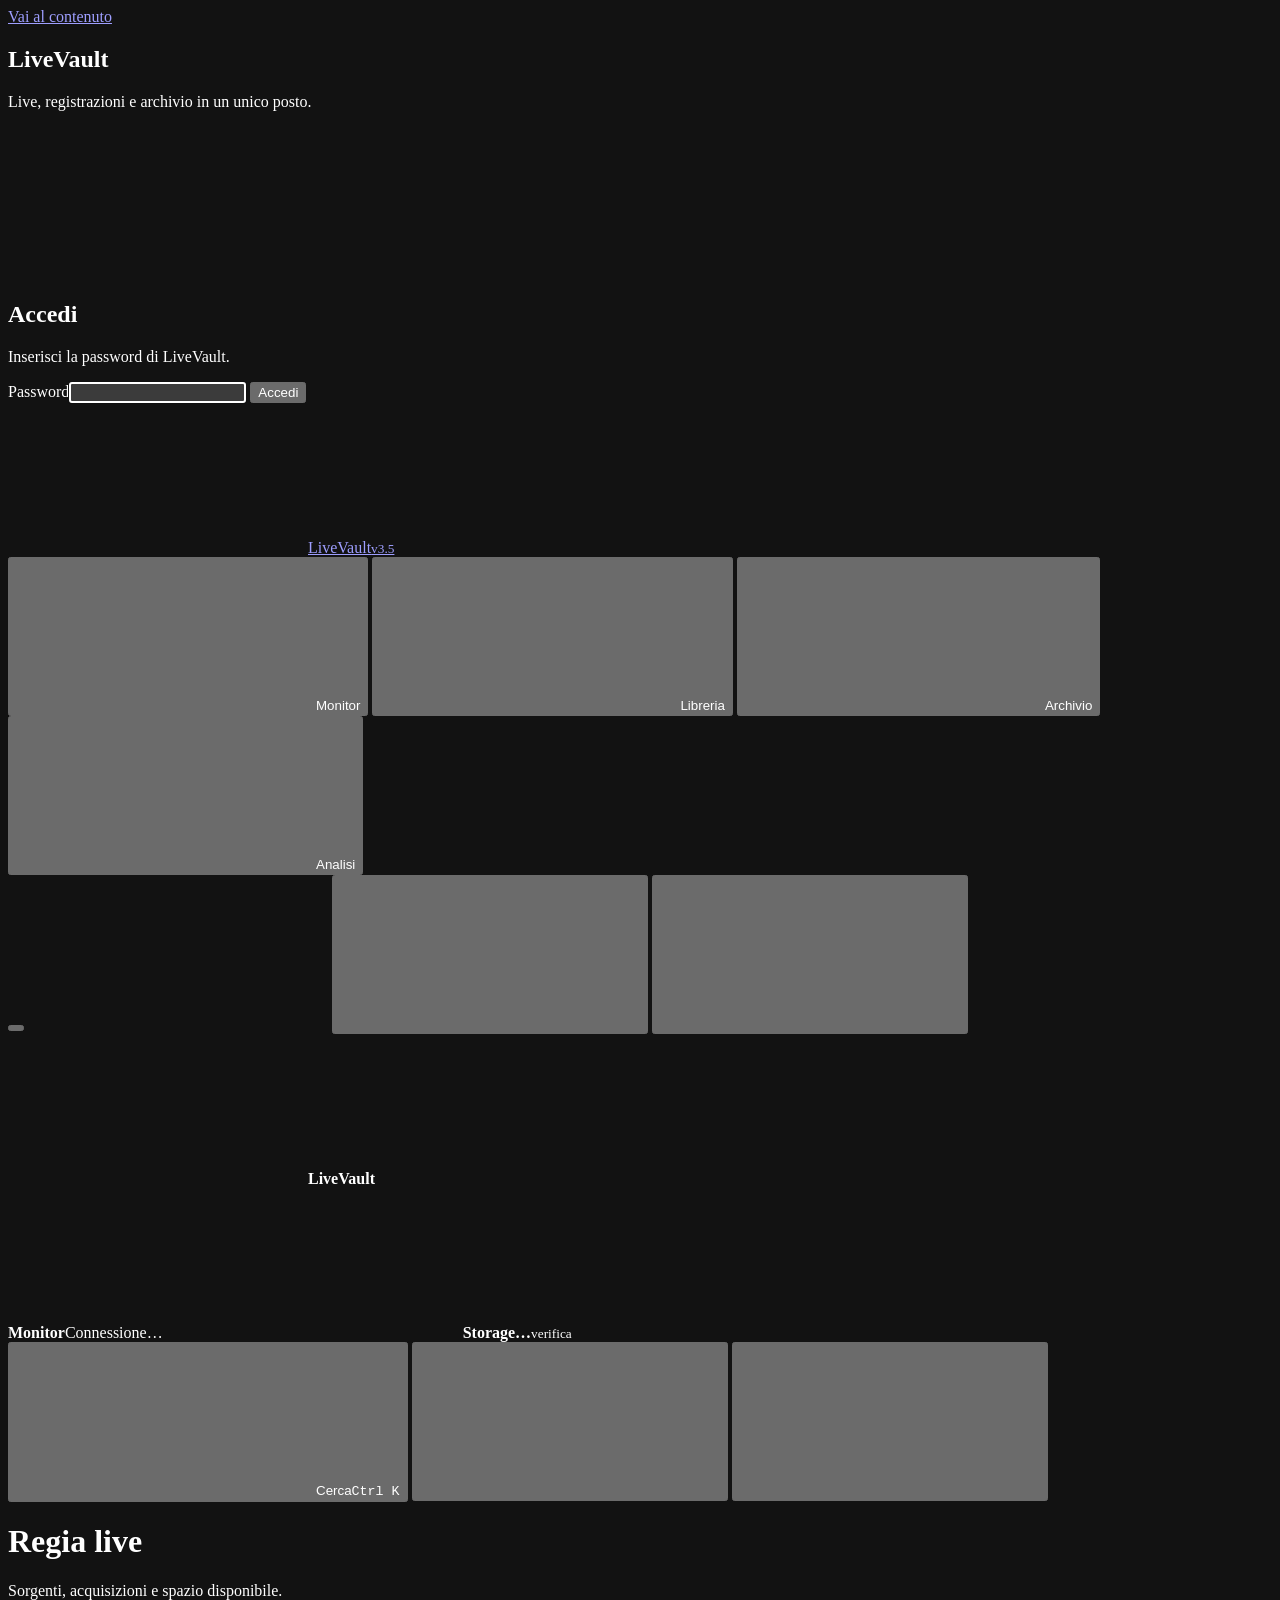
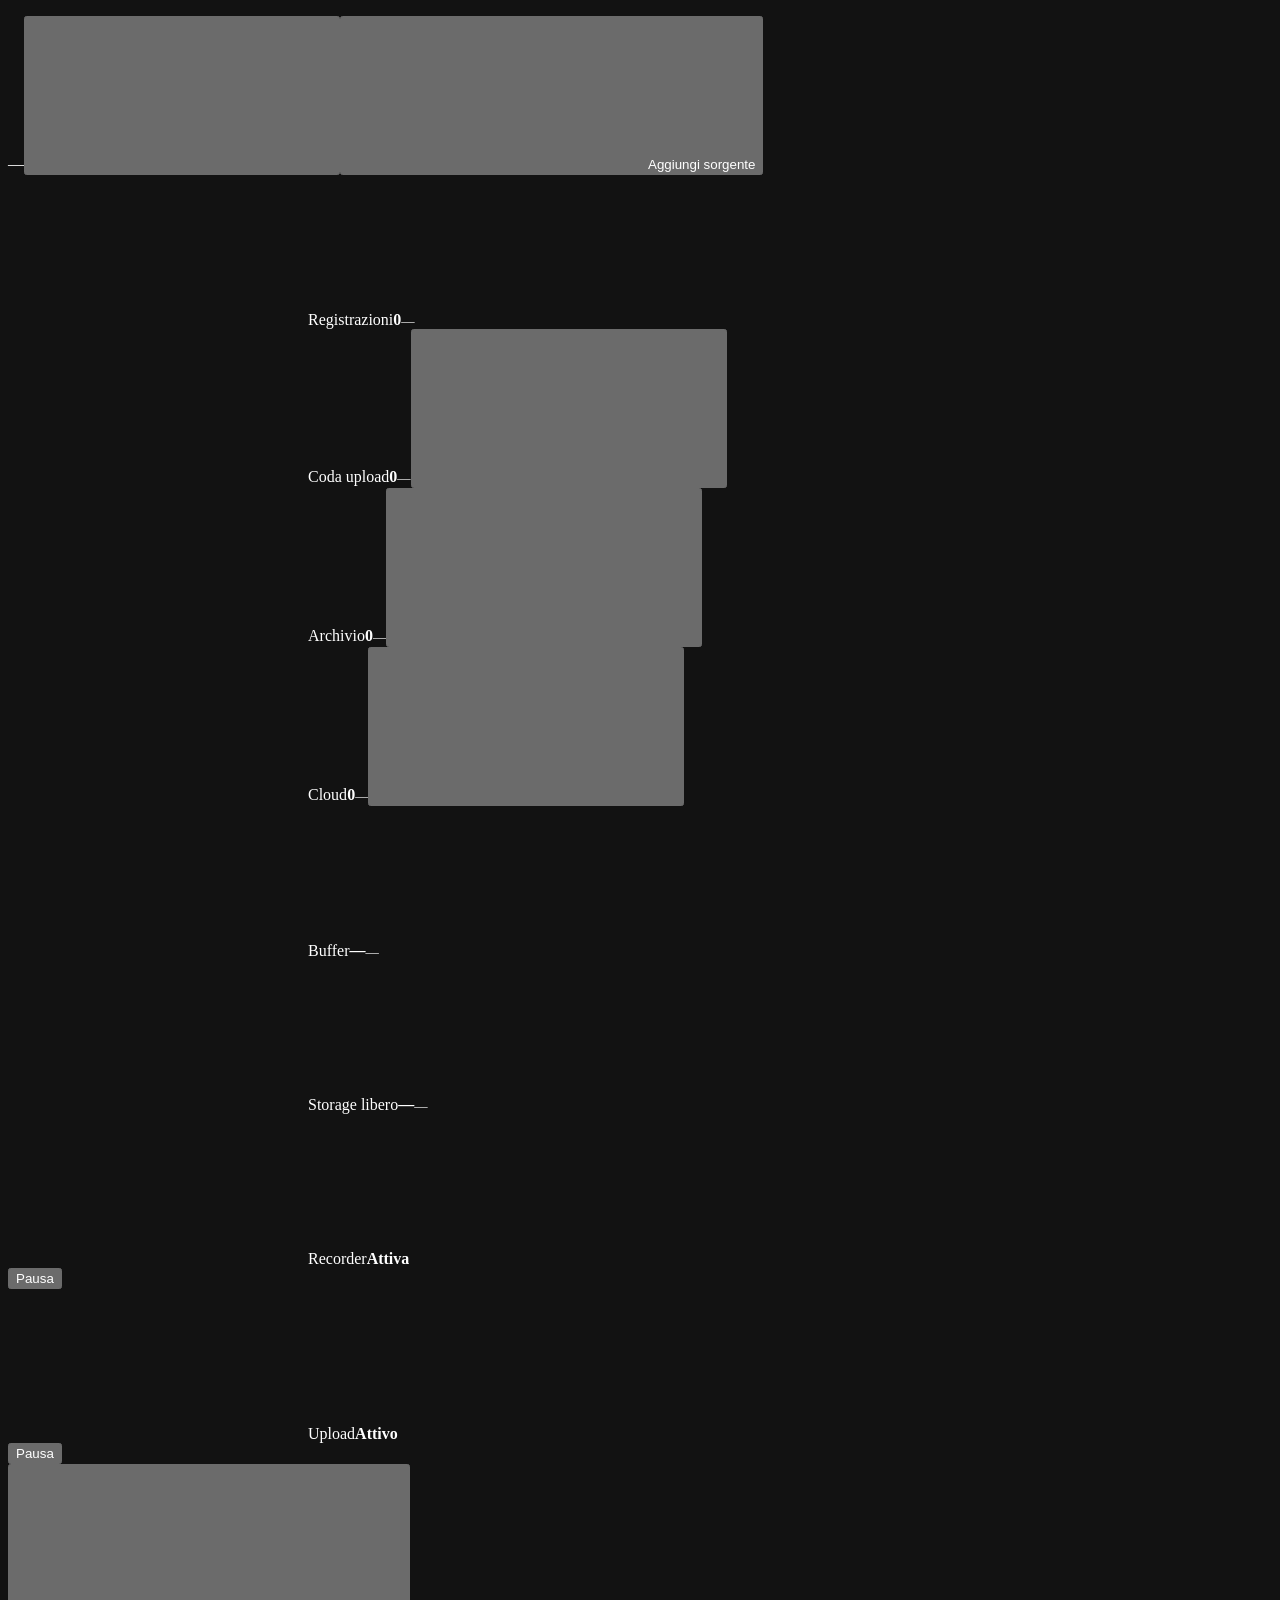
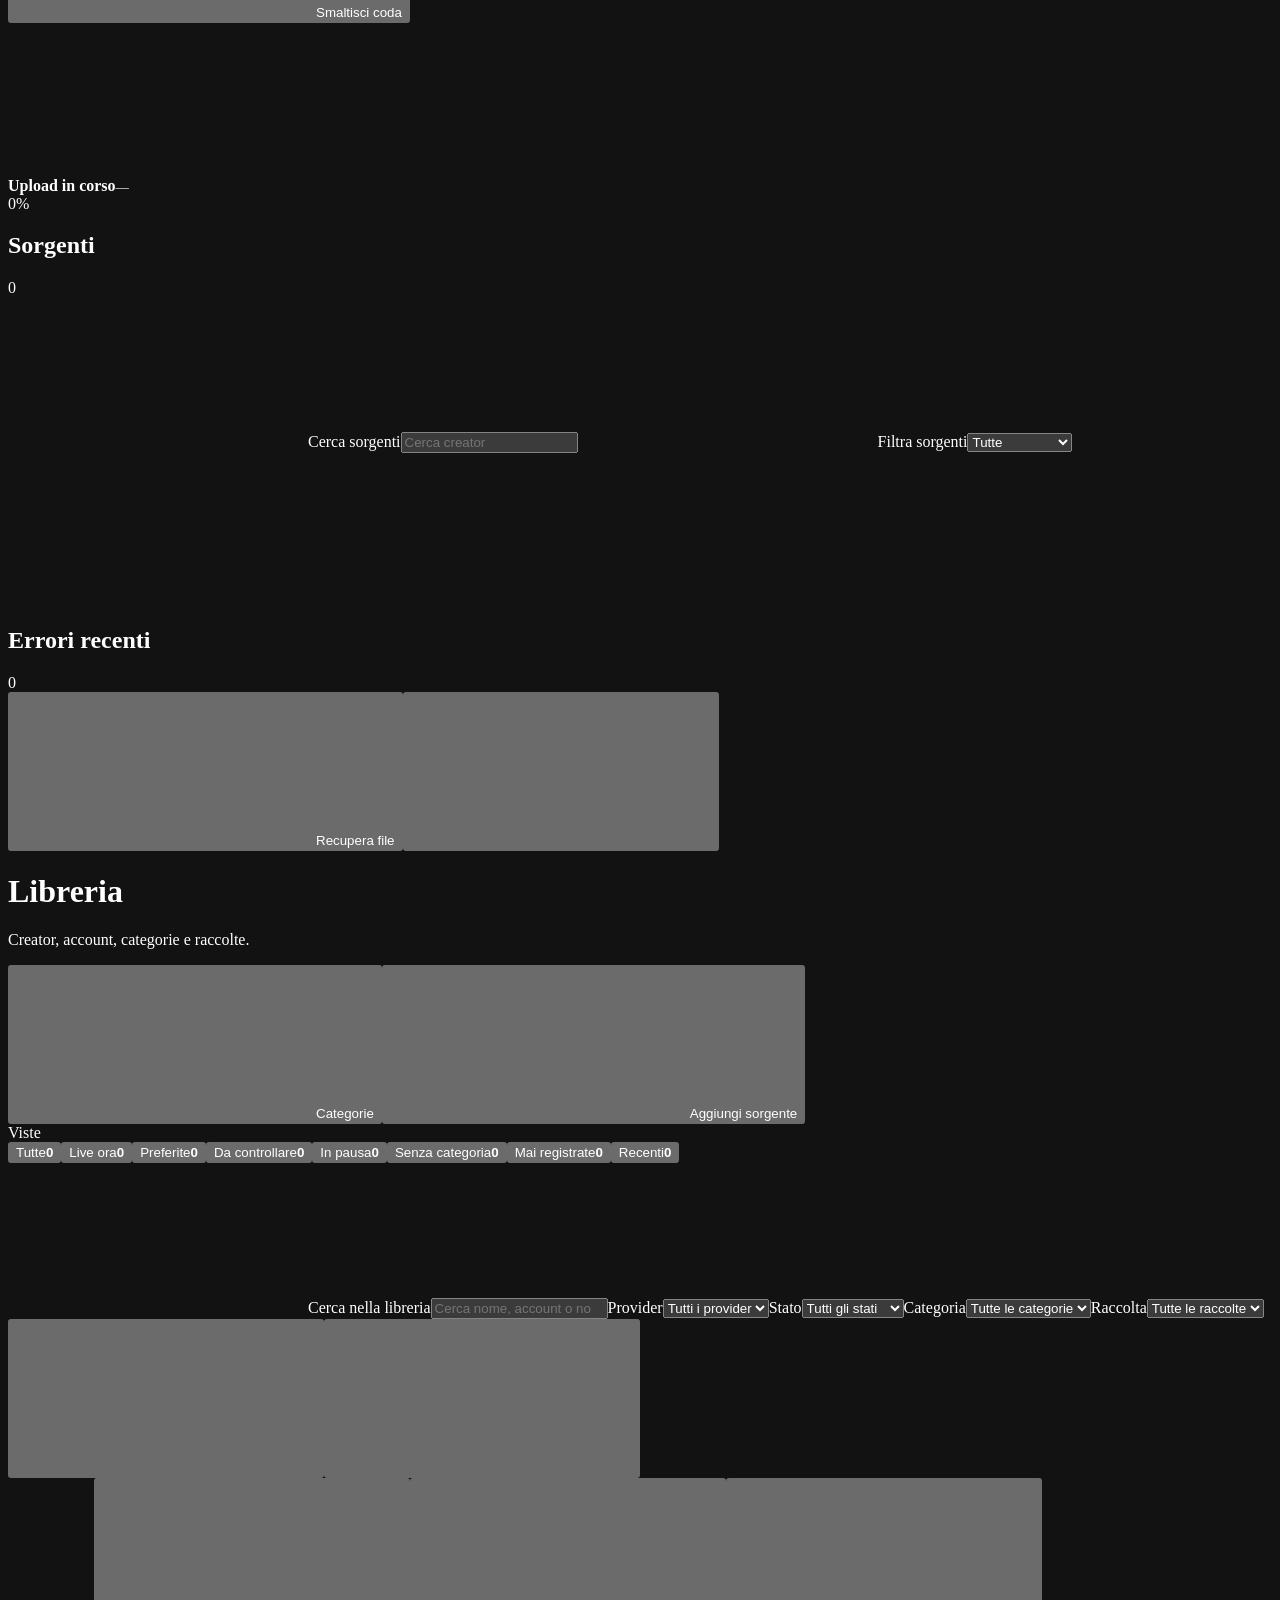
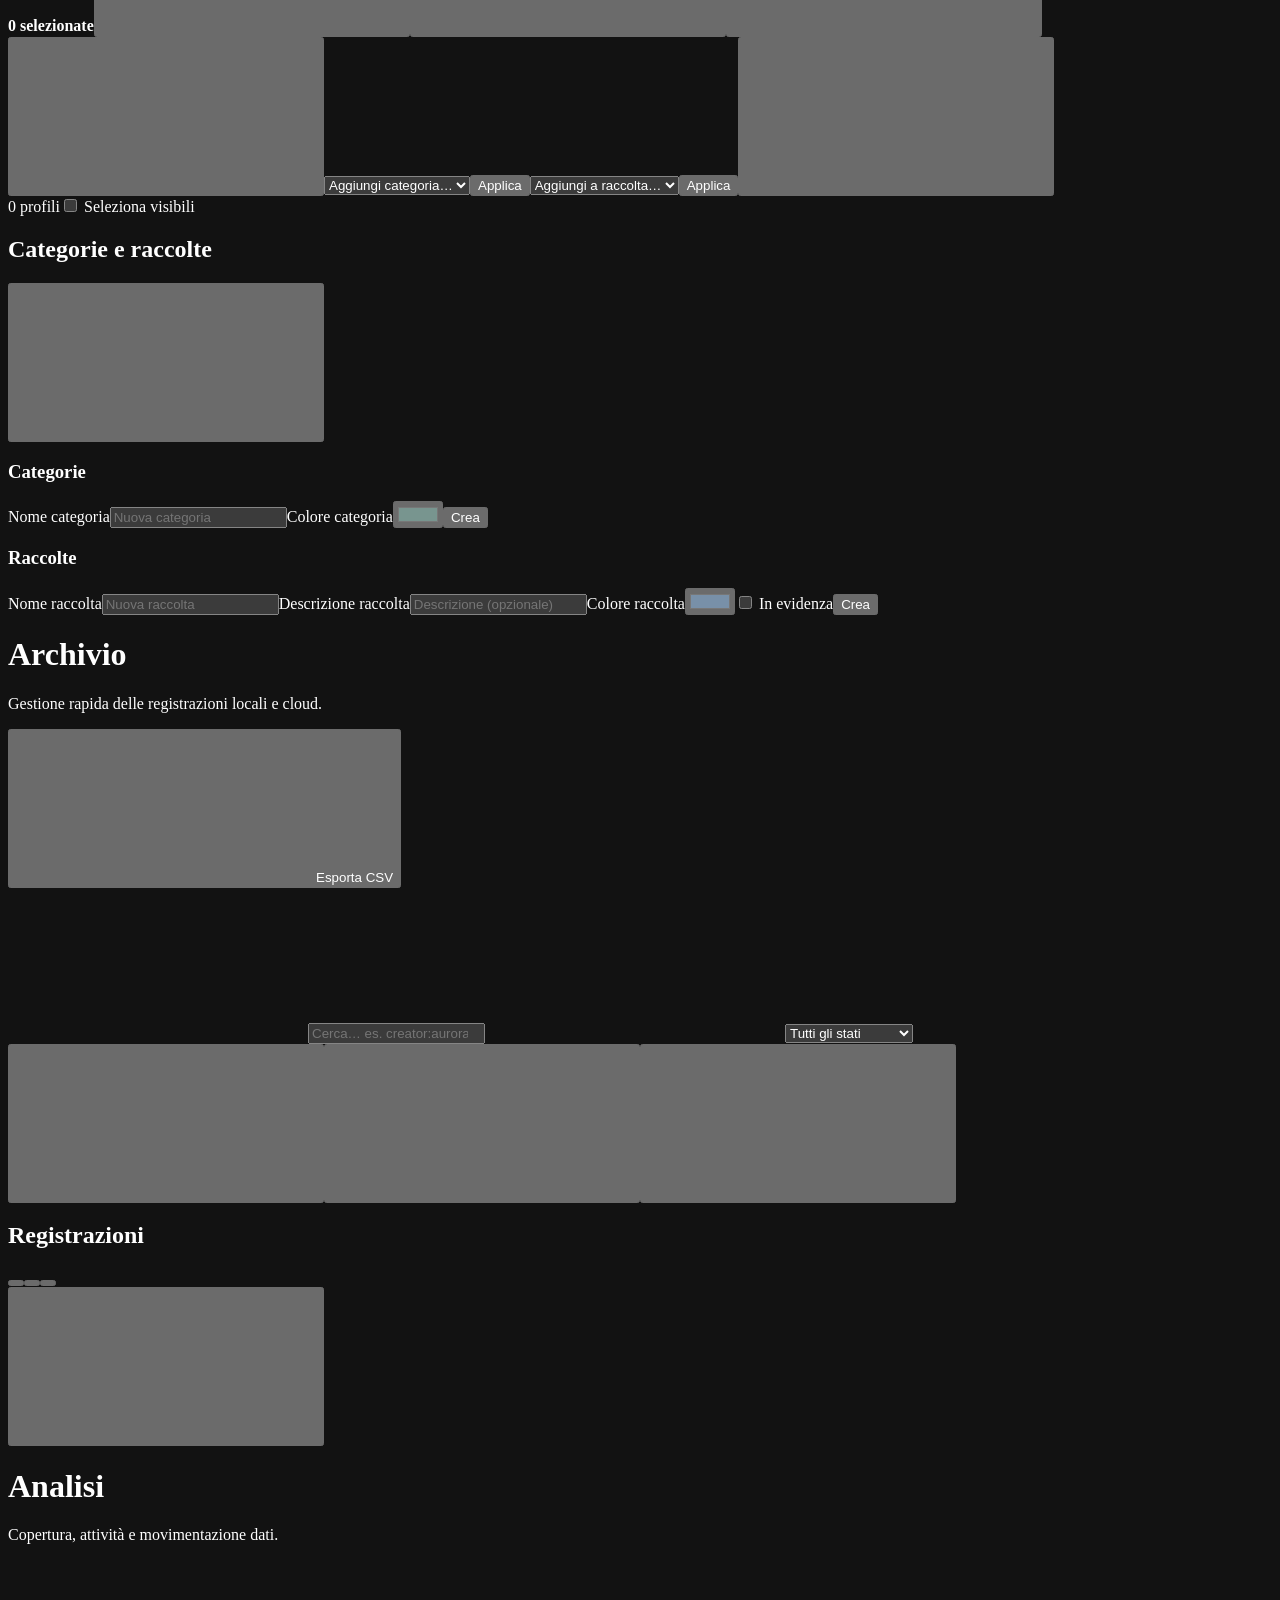
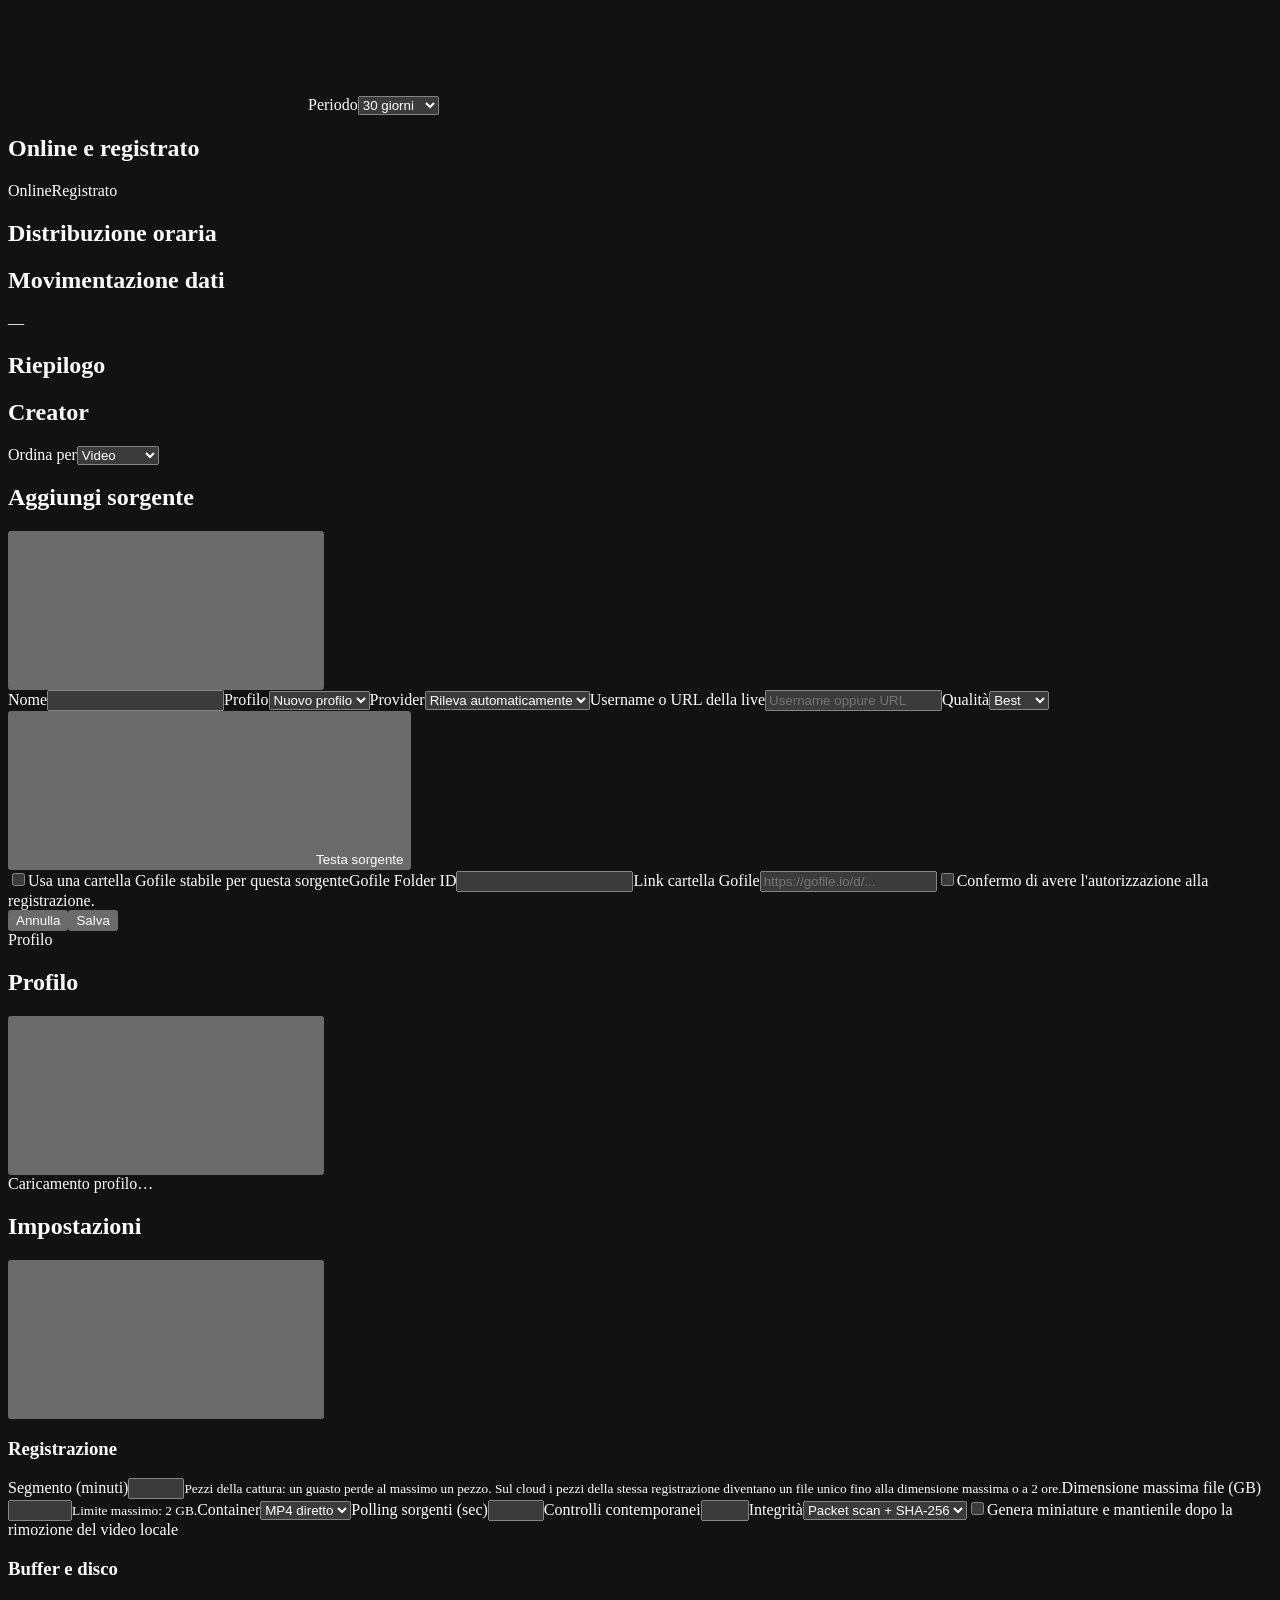
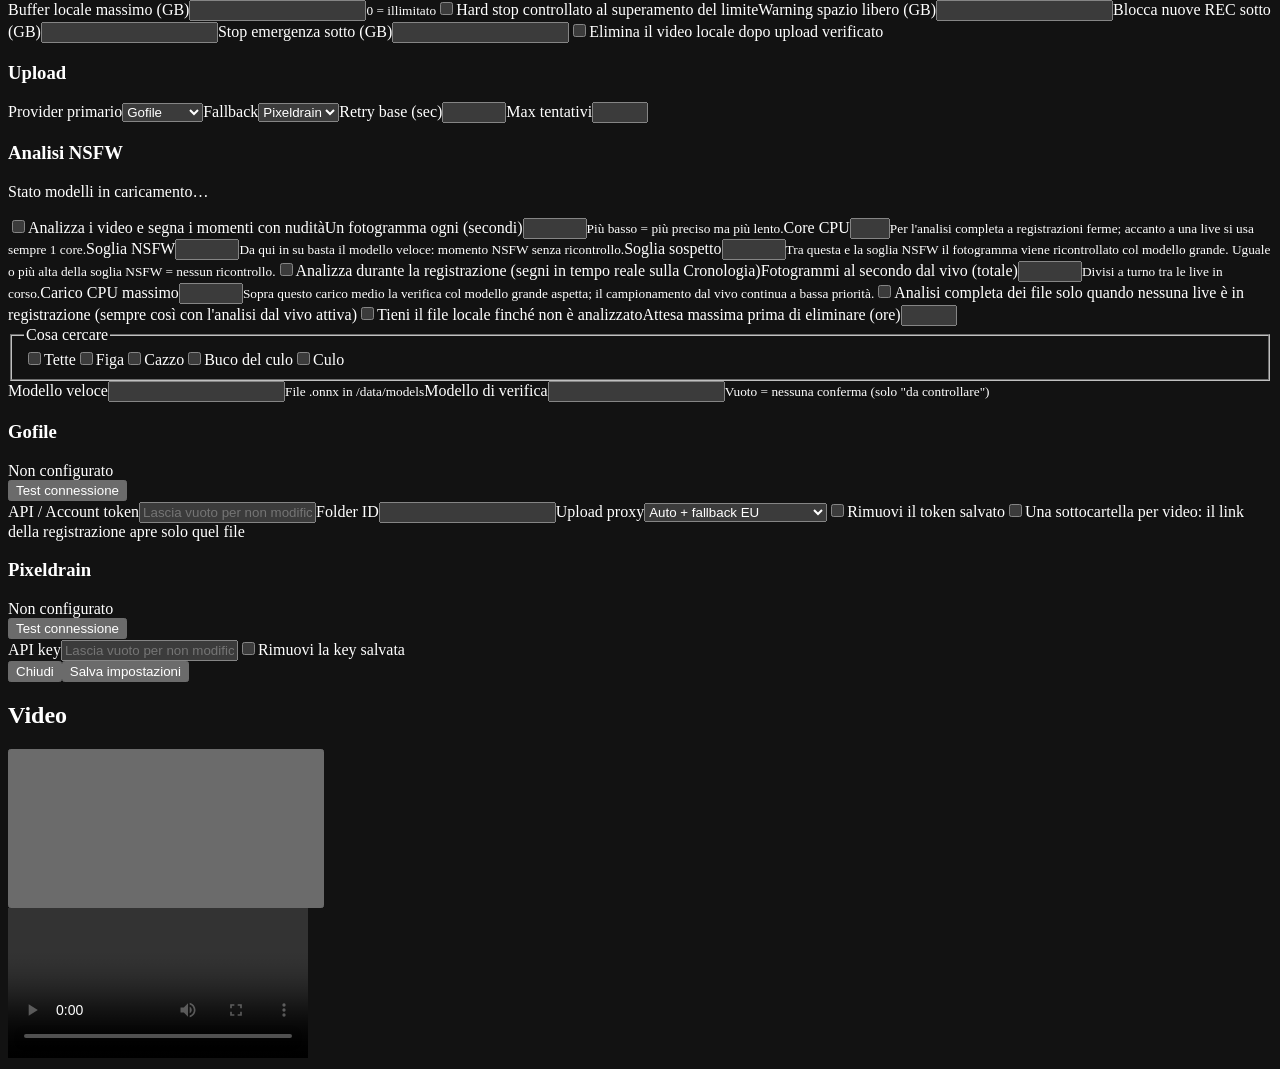
==== commit 6aa0f8c6: "style: graphite LiveVault and control panel, drop decorative motion Neutral greys replace the blue g" ====
--- a/app/static/index.html
+++ b/app/static/index.html
@@ -8,31 +8,31 @@
   <title>LiveVault</title>
   <link rel="manifest" href="/manifest.webmanifest">
   <link rel="icon" href="/static/icon.svg" type="image/svg+xml">
-  <link rel="stylesheet" href="/static/style.css?v=3.5.2">
+  <link rel="stylesheet" href="/static/style.css?v=3.5.4">
 </head>
 <body data-product="livevault">
   <a class="skip-link" href="#mainContent">Vai al contenuto</a>
 
   <section id="login" class="login-shell hidden">
-    <div class="login-intro" data-motion><span class="suite-label">OPENASTRO / LIVEVAULT</span><h2>La tua regia.<br><em>Senza limiti.</em></h2><p>Live, registrazioni e archivio. In un unico spazio.</p><div class="login-orbit" data-orbit aria-hidden="true"><i></i><i></i><i></i><b>LV</b></div><small>Capture · Library · Cloud</small></div><form id="loginForm" class="login-panel" data-motion autocomplete="on">
+    <div class="login-intro"><h2>LiveVault</h2><p>Live, registrazioni e archivio in un unico posto.</p></div><form id="loginForm" class="login-panel" autocomplete="on">
       <div class="login-mark" aria-hidden="true"><svg class="icon icon-xl"><use href="/static/icons.svg#vault"></use></svg></div>
-      <div class="login-copy"><span class="suite-label">IL TUO WORKSPACE</span><h1>Bentornato.</h1><p>Accedi a LiveVault.</p></div>
+      <div class="login-copy"><h1>Accedi</h1><p>Inserisci la password di LiveVault.</p></div>
       <label class="field"><span>Password</span><input id="password" type="password" autocomplete="current-password" required autofocus></label>
-      <button class="button primary wide" type="submit"><span>Accedi</span><svg class="icon"><use href="/static/icons.svg#arrow-right"></use></svg></button>
+      <button class="button primary wide" type="submit"><span>Accedi</span></button>
       <div id="loginError" class="error-text" aria-live="polite"></div>
     </form>
   </section>
 
   <div id="app" class="hidden app-shell">
     <aside class="navigation-rail" aria-label="Navigazione principale">
-      <a class="product-mark" href="#dashboard" data-view="dashboard" aria-label="LiveVault · Monitor"><svg class="icon icon-lg" aria-hidden="true"><use href="/static/icons.svg#vault"></use></svg><span class="product-wordmark">LiveVault<small>OPENASTRO SUITE</small></span><small id="versionLabel">v3.5</small></a>
+      <a class="product-mark" href="#dashboard" data-view="dashboard" aria-label="LiveVault · Monitor"><svg class="icon icon-lg" aria-hidden="true"><use href="/static/icons.svg#vault"></use></svg><span class="product-wordmark">LiveVault</span><small id="versionLabel">v3.5</small></a>
       <nav class="main-nav">
-        <button class="nav-link active" type="button" data-view="dashboard" aria-current="page" data-tooltip="Monitor"><svg class="icon" aria-hidden="true"><use href="/static/icons.svg#monitor"></use></svg><span>Monitor</span><small class="nav-index">01</small></button>
-        <button class="nav-link" type="button" data-view="library" data-tooltip="Libreria"><svg class="icon" aria-hidden="true"><use href="/static/icons.svg#users"></use></svg><span>Libreria</span><small class="nav-index">02</small></button>
-        <button class="nav-link" type="button" data-view="archive" data-tooltip="Archivio"><svg class="icon" aria-hidden="true"><use href="/static/icons.svg#archive"></use></svg><span>Archivio</span><small class="nav-index">03</small></button>
-        <button class="nav-link" type="button" data-view="statistics" data-tooltip="Analisi"><svg class="icon" aria-hidden="true"><use href="/static/icons.svg#chart"></use></svg><span>Analisi</span><small class="nav-index">04</small></button>
+        <button class="nav-link active" type="button" data-view="dashboard" aria-current="page" data-tooltip="Monitor"><svg class="icon" aria-hidden="true"><use href="/static/icons.svg#monitor"></use></svg><span>Monitor</span></button>
+        <button class="nav-link" type="button" data-view="library" data-tooltip="Libreria"><svg class="icon" aria-hidden="true"><use href="/static/icons.svg#users"></use></svg><span>Libreria</span></button>
+        <button class="nav-link" type="button" data-view="archive" data-tooltip="Archivio"><svg class="icon" aria-hidden="true"><use href="/static/icons.svg#archive"></use></svg><span>Archivio</span></button>
+        <button class="nav-link" type="button" data-view="statistics" data-tooltip="Analisi"><svg class="icon" aria-hidden="true"><use href="/static/icons.svg#chart"></use></svg><span>Analisi</span></button>
       </nav>
-      <div class="rail-spacer"></div><div class="rail-caption"><i></i><span>Capture · Library<br>Cloud archive</span></div>
+      <div class="rail-spacer"></div>
       <div class="rail-actions">
         <button id="healthPill" class="rail-icon-button health-button hidden" type="button" aria-label="Problemi di sistema" data-tooltip="Stato sistema"></button>
         <a class="rail-icon-button node-link" href="https://openastro.tailf2871c.ts.net:8443/" aria-label="OpenAstro Control" data-tooltip="OpenAstro Control"><svg class="icon" aria-hidden="true"><use href="/static/icons.svg#server"></use></svg></a>
@@ -53,9 +53,9 @@
 
     <main class="content-shell" id="mainContent" tabindex="-1">
       <div id="dashboardView" class="view-section" data-page="dashboard">
-        <header class="page-header dashboard-head" data-motion><div><span class="suite-label">LIVEVAULT / MONITOR</span><h1>Regia live<span class="accent-period">.</span></h1><p>Sorgenti, acquisizioni e spazio disponibile.</p></div><div class="signal-art" data-orbit aria-hidden="true"><svg viewBox="0 0 240 180"><g fill="none" stroke="currentColor"><ellipse cx="120" cy="90" rx="108" ry="47" transform="rotate(-32 120 90)"/><ellipse cx="120" cy="90" rx="108" ry="47" transform="rotate(32 120 90)"/><circle cx="120" cy="90" r="55" stroke-dasharray="2 8"/><circle cx="120" cy="90" r="20"/></g><circle cx="213" cy="54" r="5" fill="currentColor"/></svg></div><div class="page-actions"><time id="lastRefresh" class="sr-only">—</time><button id="refreshBtn" class="icon-button" type="button" aria-label="Aggiorna sorgenti" data-tooltip="Aggiorna sorgenti"><svg class="icon" aria-hidden="true"><use href="/static/icons.svg#refresh"></use></svg></button><button id="showAddBtn" class="button primary" type="button"><svg class="icon" aria-hidden="true"><use href="/static/icons.svg#plus"></use></svg><span>Aggiungi sorgente</span></button></div></header>
+        <header class="page-header dashboard-head"><div><h1>Regia live</h1><p>Sorgenti, acquisizioni e spazio disponibile.</p></div><div class="page-actions"><time id="lastRefresh" class="sr-only">—</time><button id="refreshBtn" class="icon-button" type="button" aria-label="Aggiorna sorgenti" data-tooltip="Aggiorna sorgenti"><svg class="icon" aria-hidden="true"><use href="/static/icons.svg#refresh"></use></svg></button><button id="showAddBtn" class="button primary" type="button"><svg class="icon" aria-hidden="true"><use href="/static/icons.svg#plus"></use></svg><span>Aggiungi sorgente</span></button></div></header>
 
-        <section class="status-surface panel" data-motion aria-label="Stato del recorder">
+        <section class="status-surface panel" aria-label="Stato del recorder">
           <div class="status-metrics">
             <article id="metricActive" class="status-metric" data-tone="neutral"><span class="metric-label"><svg class="icon"><use href="/static/icons.svg#record"></use></svg>Registrazioni</span><strong id="activeCount">0</strong><small id="activeNames">—</small></article>
             <article id="metricQueue" class="status-metric" data-tone="good"><span class="metric-label"><svg class="icon"><use href="/static/icons.svg#upload"></use></svg>Coda upload</span><strong id="queueCount">0</strong><small id="queueNote">—</small><button class="metric-link" type="button" data-archive-shortcut="pending" aria-label="Apri upload in attesa"><svg class="icon"><use href="/static/icons.svg#arrow-right"></use></svg></button></article>
@@ -73,7 +73,7 @@
 
         <section class="progress-stack" aria-label="Operazioni in corso"><section id="uploadNowCard" class="progress-row panel hidden" aria-live="polite"><svg class="icon progress-icon" aria-hidden="true"><use href="/static/icons.svg#cloud-upload"></use></svg><div class="progress-copy"><strong id="uploadNowTitle">Upload in corso</strong><small id="uploadNowMeta">—</small></div><div class="upload-progress"><div class="meter big"><i id="uploadProgressBar"></i></div><span id="uploadProgressText">0%</span></div></section></section>
 
-        <section class="monitor-surface panel section dashboard-sources" data-motion>
+        <section class="monitor-surface panel section dashboard-sources">
           <div class="surface-header section-head"><div><h2>Sorgenti</h2><span id="sourceCount" class="count">0</span></div><div class="dashboard-filters"><label class="search-control"><svg class="icon" aria-hidden="true"><use href="/static/icons.svg#search"></use></svg><span class="sr-only">Cerca sorgenti</span><input id="dashboardSearch" type="search" placeholder="Cerca creator"></label><label class="select-control"><svg class="icon" aria-hidden="true"><use href="/static/icons.svg#filter"></use></svg><span class="sr-only">Filtra sorgenti</span><select id="dashboardStatus"><option value="all">Tutte</option><option value="live">Live ora</option><option value="focus">Focus</option><option value="attention">Da controllare</option></select></label></div></div>
           <div id="sources" class="source-list"></div>
         </section>
@@ -84,8 +84,8 @@
       </div>
 
       <div id="libraryView" class="view-section hidden" data-page="library">
-        <header class="page-header" data-motion><div><span class="suite-label">LIVEVAULT / CREATOR</span><h1>Libreria<span class="accent-period">.</span></h1><p>Creator, account, categorie e raccolte.</p></div><div class="page-actions"><button id="manageLibraryBtn" class="button secondary" type="button"><svg class="icon"><use href="/static/icons.svg#tags"></use></svg><span>Categorie</span></button><button id="libraryAddBtn" class="button primary" type="button"><svg class="icon"><use href="/static/icons.svg#plus"></use></svg><span>Aggiungi sorgente</span></button></div></header>
-        <section class="library-layout" data-motion>
+        <header class="page-header"><div><h1>Libreria</h1><p>Creator, account, categorie e raccolte.</p></div><div class="page-actions"><button id="manageLibraryBtn" class="button secondary" type="button"><svg class="icon"><use href="/static/icons.svg#tags"></use></svg><span>Categorie</span></button><button id="libraryAddBtn" class="button primary" type="button"><svg class="icon"><use href="/static/icons.svg#plus"></use></svg><span>Aggiungi sorgente</span></button></div></header>
+        <section class="library-layout">
           <aside class="library-sidebar filter-navigation panel" aria-label="Viste rapide">
             <div class="filter-nav-title">Viste</div>
             <button class="smart-link active" type="button" data-smart="all"><span>Tutte</span><strong id="smartCountAll">0</strong></button><button class="smart-link" type="button" data-smart="live"><span>Live ora</span><strong id="smartCountLive">0</strong></button><button class="smart-link" type="button" data-smart="favorites"><span>Preferite</span><strong id="smartCountFavorites">0</strong></button><button class="smart-link" type="button" data-smart="attention"><span>Da controllare</span><strong id="smartCountAttention">0</strong></button><button class="smart-link" type="button" data-smart="paused"><span>In pausa</span><strong id="smartCountPaused">0</strong></button><button class="smart-link" type="button" data-smart="uncategorized"><span>Senza categoria</span><strong id="smartCountUncategorized">0</strong></button><button class="smart-link" type="button" data-smart="never"><span>Mai registrate</span><strong id="smartCountNever">0</strong></button><button class="smart-link" type="button" data-smart="recent"><span>Recenti</span><strong id="smartCountRecent">0</strong></button>
@@ -100,9 +100,9 @@
       </div>
 
       <div id="archiveView" class="view-section hidden" data-page="archive">
-        <header class="page-header" data-motion><div><span class="suite-label">LIVEVAULT / ARCHIVIO</span><h1>Archivio<span class="accent-period">.</span></h1><p>Gestione rapida delle registrazioni locali e cloud.</p></div><button id="exportArchive" type="button" class="button secondary"><svg class="icon"><use href="/static/icons.svg#download"></use></svg><span>Esporta CSV</span></button></header>
+        <header class="page-header"><div><h1>Archivio</h1><p>Gestione rapida delle registrazioni locali e cloud.</p></div><button id="exportArchive" type="button" class="button secondary"><svg class="icon"><use href="/static/icons.svg#download"></use></svg><span>Esporta CSV</span></button></header>
         <section id="nsfwPanel" class="nsfw-panel panel hidden" aria-live="polite" aria-label="Analisi NSFW"></section>
-        <section id="archive" class="archive-surface panel section" data-motion data-columns="1">
+        <section id="archive" class="archive-surface panel section" data-columns="1">
           <div class="archive-toolbar-row"><label class="search-control archive-search"><svg class="icon"><use href="/static/icons.svg#search"></use></svg><input id="recordingSearch" aria-label="Cerca registrazioni" type="search" placeholder="Cerca… es. creator:aurora &gt;1gb dal:2026-09-01" title="Filtri: creator:nome · stato:caricato|coda|fallito · &gt;1gb · durata&gt;30m · dal:/al:AAAA-MM-GG · oggi · ieri · settimana · is:locale|cloud|problema"></label><label class="select-control archive-status"><svg class="icon"><use href="/static/icons.svg#filter"></use></svg><select id="recordingStatus" aria-label="Stato registrazione"><option value="all">Tutti gli stati</option><option value="uploaded">Caricati</option><option value="pending">In attesa</option><option value="uploading">Upload</option><option value="failed">Falliti</option><option value="integrity_failed">Integrità fallita</option><option value="converting">Conversione MP4</option><option value="waiting_config">Config mancante</option><option value="discarded">Locale eliminato</option></select></label><div class="archive-bulk-actions"><button id="retryAllBtn" class="icon-button" type="button" aria-label="Riprova falliti" data-tooltip="Riprova falliti"><svg class="icon"><use href="/static/icons.svg#rotate-ccw"></use></svg></button><button id="cleanupBtn" class="icon-button" type="button" aria-label="Libera file caricati" data-tooltip="Libera caricati"><svg class="icon"><use href="/static/icons.svg#broom"></use></svg></button><button id="purgeLocalBtn" class="icon-button danger" type="button" aria-label="Pulisci file locali" data-tooltip="Pulisci locali"><svg class="icon"><use href="/static/icons.svg#trash"></use></svg></button></div></div>
           <div class="section-head archive-section-head sr-only"><h2>Registrazioni</h2><div class="archive-view-options" role="group" aria-label="Numero di colonne"><button class="icon-btn active" type="button" data-archive-columns="1" aria-label="Una colonna"></button><button class="icon-btn" type="button" data-archive-columns="2" aria-label="Due colonne"></button><button class="icon-btn" type="button" data-archive-columns="3" aria-label="Tre colonne"></button></div></div>
           <div class="toolbar archive-hooks"></div><div id="sourceFilterBar" class="filter-bar hidden"><span id="sourceFilterNote"></span><button id="clearSourceFilter" class="icon-button" type="button" aria-label="Rimuovi filtro sorgente"><svg class="icon"><use href="/static/icons.svg#x"></use></svg></button></div><div id="recordings" class="recording-grid"></div><div class="archive-footer"><div id="recordingFooter" class="footer-note"></div><button id="loadOlderRecordings" class="button secondary compact" type="button" hidden>Carica precedenti</button></div>
@@ -110,10 +110,10 @@
       </div>
 
       <div id="statisticsView" class="view-section hidden" data-page="statistics">
-        <header class="page-header" data-motion><div><span class="suite-label">LIVEVAULT / ANALISI</span><h1>Analisi<span class="accent-period">.</span></h1><p>Copertura, attività e movimentazione dati.</p></div><label class="stats-range select-control"><svg class="icon"><use href="/static/icons.svg#calendar"></use></svg><span class="sr-only">Periodo</span><select id="statisticsRange"><option value="7">7 giorni</option><option value="30" selected>30 giorni</option><option value="90">90 giorni</option><option value="365">365 giorni</option></select></label></header>
+        <header class="page-header"><div><h1>Analisi</h1><p>Copertura, attività e movimentazione dati.</p></div><label class="stats-range select-control"><svg class="icon"><use href="/static/icons.svg#calendar"></use></svg><span class="sr-only">Periodo</span><select id="statisticsRange"><option value="7">7 giorni</option><option value="30" selected>30 giorni</option><option value="90">90 giorni</option><option value="365">365 giorni</option></select></label></header>
         <section id="statisticsSummary" class="stats-summary-grid"></section>
-        <section class="stats-chart-grid" data-motion><article class="panel stats-chart-card wide-chart"><div class="surface-header section-head"><h2>Online e registrato</h2><div class="chart-legend"><span class="online">Online</span><span class="recorded">Registrato</span></div></div><div id="statisticsDailyChart" class="chart-host"></div></article><article class="panel stats-chart-card"><div class="surface-header section-head"><h2>Distribuzione oraria</h2></div><div id="statisticsHourlyChart" class="chart-host"></div></article><article class="panel stats-chart-card"><div class="surface-header section-head"><h2>Movimentazione dati</h2><span id="statisticsDataTotal" class="route">—</span></div><div id="statisticsDataChart" class="data-flow-chart"></div></article></section>
-        <section class="stats-operations-grid" data-motion><article class="panel stats-chart-card"><div class="surface-header section-head"><h2>Riepilogo</h2></div><div id="statisticsInsights" class="stats-insights"></div></article><article class="panel stats-chart-card creator-ranking"><div class="surface-header section-head stats-leader-head"><h2>Creator</h2><label class="stats-range compact select-control"><span class="sr-only">Ordina per</span><select id="statisticsCreatorSort"><option value="videos">Video</option><option value="duration">Durata</option><option value="storage">Spazio</option><option value="coverage">Copertura</option></select></label></div><div id="statisticsLeaderboard" class="stats-leaderboard"></div><p id="statisticsNote" class="stats-note"></p></article></section>
+        <section class="stats-chart-grid"><article class="panel stats-chart-card wide-chart"><div class="surface-header section-head"><h2>Online e registrato</h2><div class="chart-legend"><span class="online">Online</span><span class="recorded">Registrato</span></div></div><div id="statisticsDailyChart" class="chart-host"></div></article><article class="panel stats-chart-card"><div class="surface-header section-head"><h2>Distribuzione oraria</h2></div><div id="statisticsHourlyChart" class="chart-host"></div></article><article class="panel stats-chart-card"><div class="surface-header section-head"><h2>Movimentazione dati</h2><span id="statisticsDataTotal" class="route">—</span></div><div id="statisticsDataChart" class="data-flow-chart"></div></article></section>
+        <section class="stats-operations-grid"><article class="panel stats-chart-card"><div class="surface-header section-head"><h2>Riepilogo</h2></div><div id="statisticsInsights" class="stats-insights"></div></article><article class="panel stats-chart-card creator-ranking"><div class="surface-header section-head stats-leader-head"><h2>Creator</h2><label class="stats-range compact select-control"><span class="sr-only">Ordina per</span><select id="statisticsCreatorSort"><option value="videos">Video</option><option value="duration">Durata</option><option value="storage">Spazio</option><option value="coverage">Copertura</option></select></label></div><div id="statisticsLeaderboard" class="stats-leaderboard"></div><p id="statisticsNote" class="stats-note"></p></article></section>
       </div>
     </main>
   </div>
@@ -135,14 +135,13 @@
   <aside id="livePauseAlert" class="live-pause-alert hidden" aria-live="assertive" aria-label="Creator live non registrate"></aside><div id="toastRegion" class="toasts" aria-live="polite"></div>
   <dialog id="nsfwDialog" class="nsfw-dialog" aria-labelledby="nsfwDialogTitle"></dialog>
   <dialog id="commandDialog" class="command-dialog" aria-labelledby="commandTitle"><div class="command-head"><div><svg class="icon"><use href="/static/icons.svg#search"></use></svg><h2 id="commandTitle">Cerca</h2></div><button id="closeCommands" class="icon-button" type="button" aria-label="Chiudi ricerca"><svg class="icon"><use href="/static/icons.svg#x"></use></svg></button></div><label class="command-input"><svg class="icon"><use href="/static/icons.svg#search"></use></svg><input id="commandSearch" type="search" aria-label="Cerca pagine o creator" placeholder="Creator o sezione" autocomplete="off"></label><div id="commandResults" class="command-results"></div><footer><span>Freccia su/giù: seleziona</span><span>Invio: apri</span><span>Esc: chiudi</span></footer></dialog>
-  <script src="/static/app.js?v=3.5.2" defer></script>
-  <script src="/static/creator-hover.js?v=3.5.2" defer></script>
-  <script src="/static/operations.js?v=3.5.2" defer></script>
-  <script src="/static/workspace.js?v=3.5.2" defer></script>
-  <script src="/static/ui.js?v=3.5.2" defer></script>
-  <script src="/static/pulse-tuning.js?v=3.5.2" defer></script>
-  <script src="/static/features.js?v=3.5.2" defer></script>
-  <script src="/static/nsfw.js?v=3.5.2" defer></script>
-  <script src="/static/motion.js?v=3.5.2" defer></script>
+  <script src="/static/app.js?v=3.5.4" defer></script>
+  <script src="/static/creator-hover.js?v=3.5.4" defer></script>
+  <script src="/static/operations.js?v=3.5.4" defer></script>
+  <script src="/static/workspace.js?v=3.5.4" defer></script>
+  <script src="/static/ui.js?v=3.5.4" defer></script>
+  <script src="/static/pulse-tuning.js?v=3.5.4" defer></script>
+  <script src="/static/features.js?v=3.5.4" defer></script>
+  <script src="/static/nsfw.js?v=3.5.4" defer></script>
 </body>
 </html>
